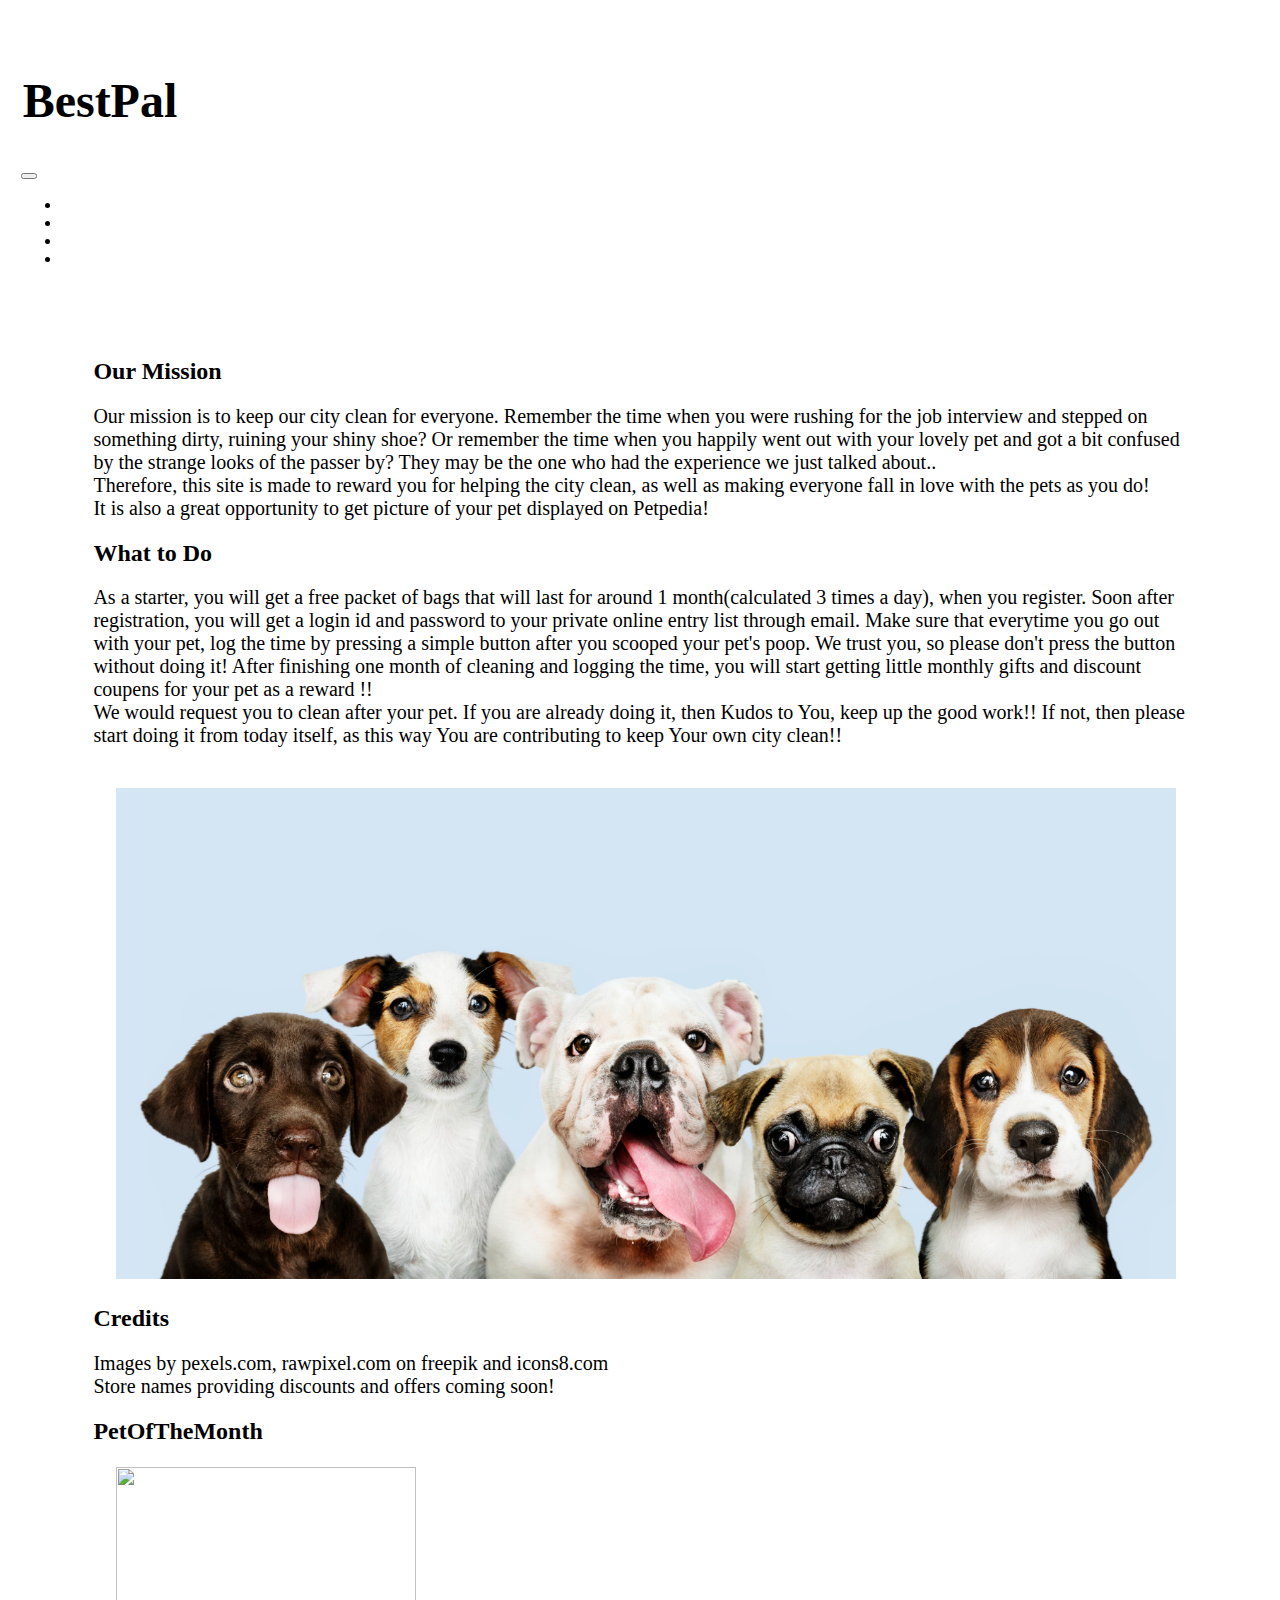
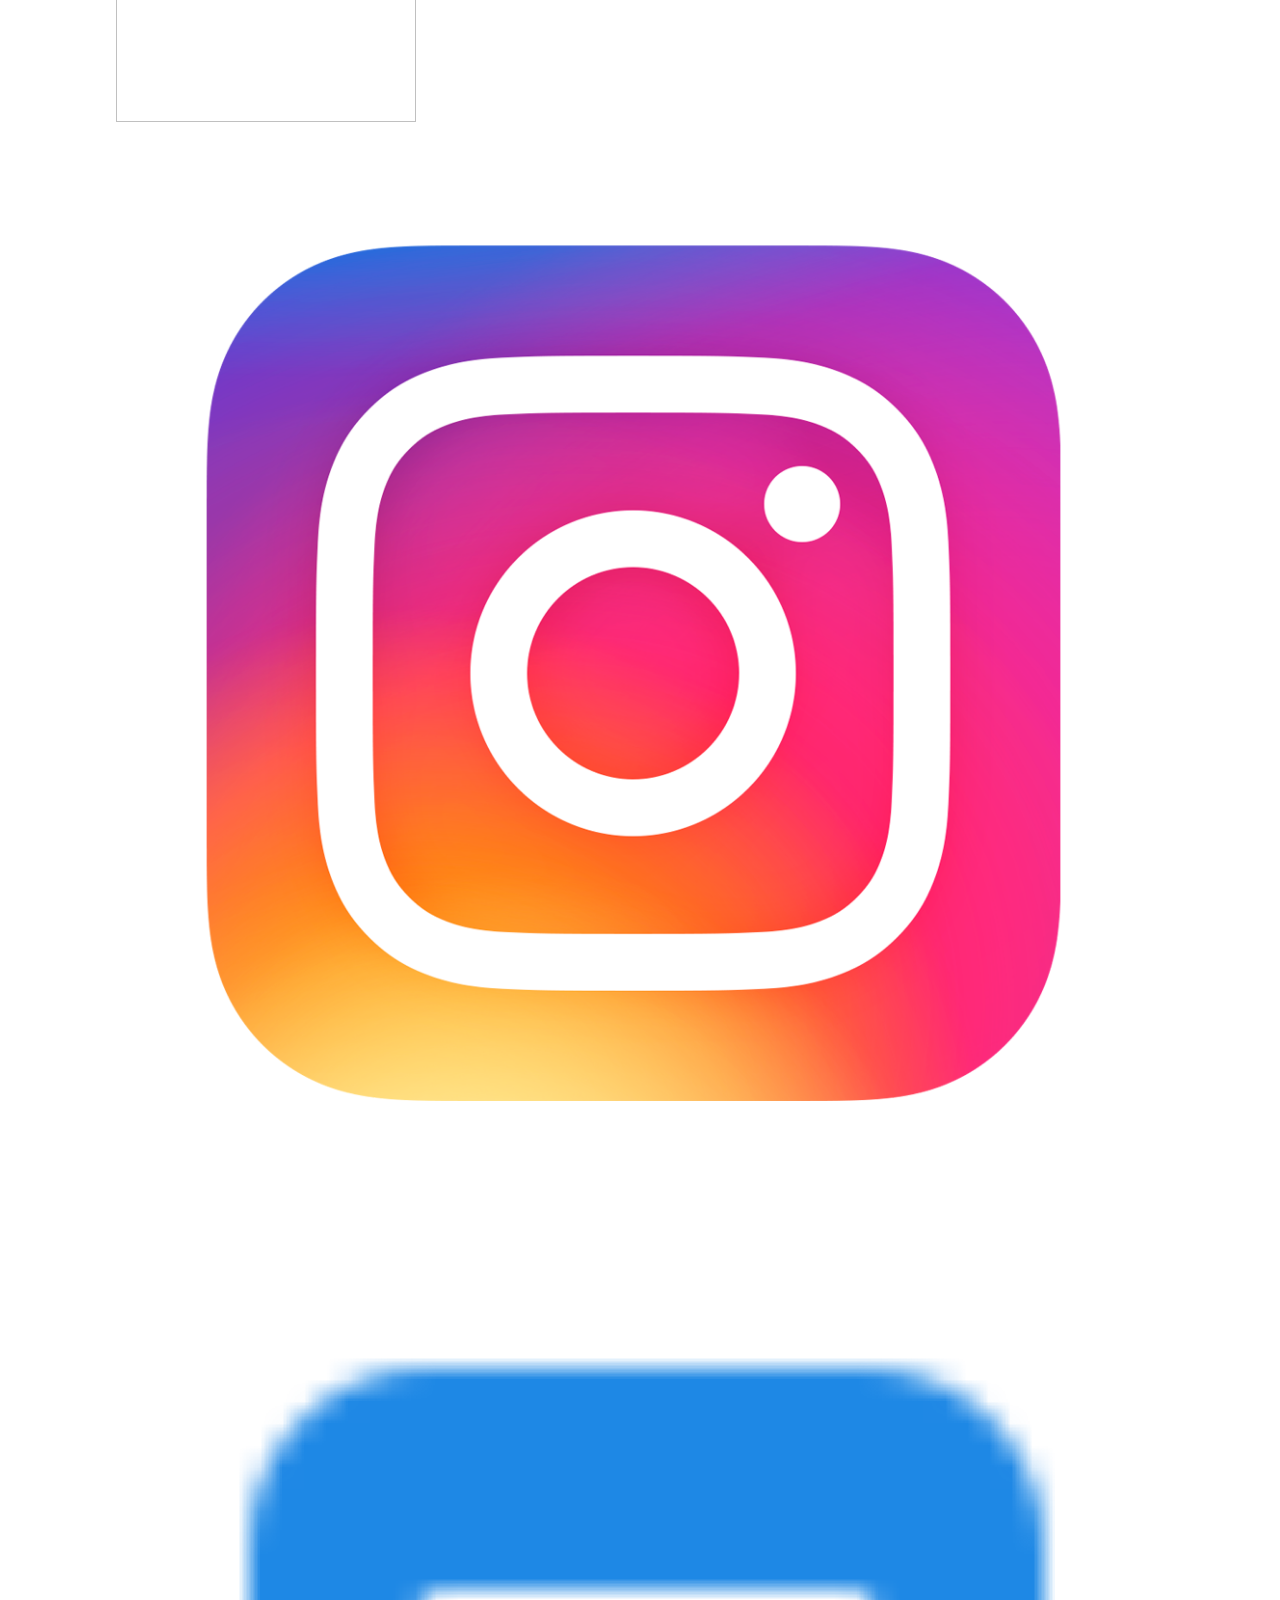
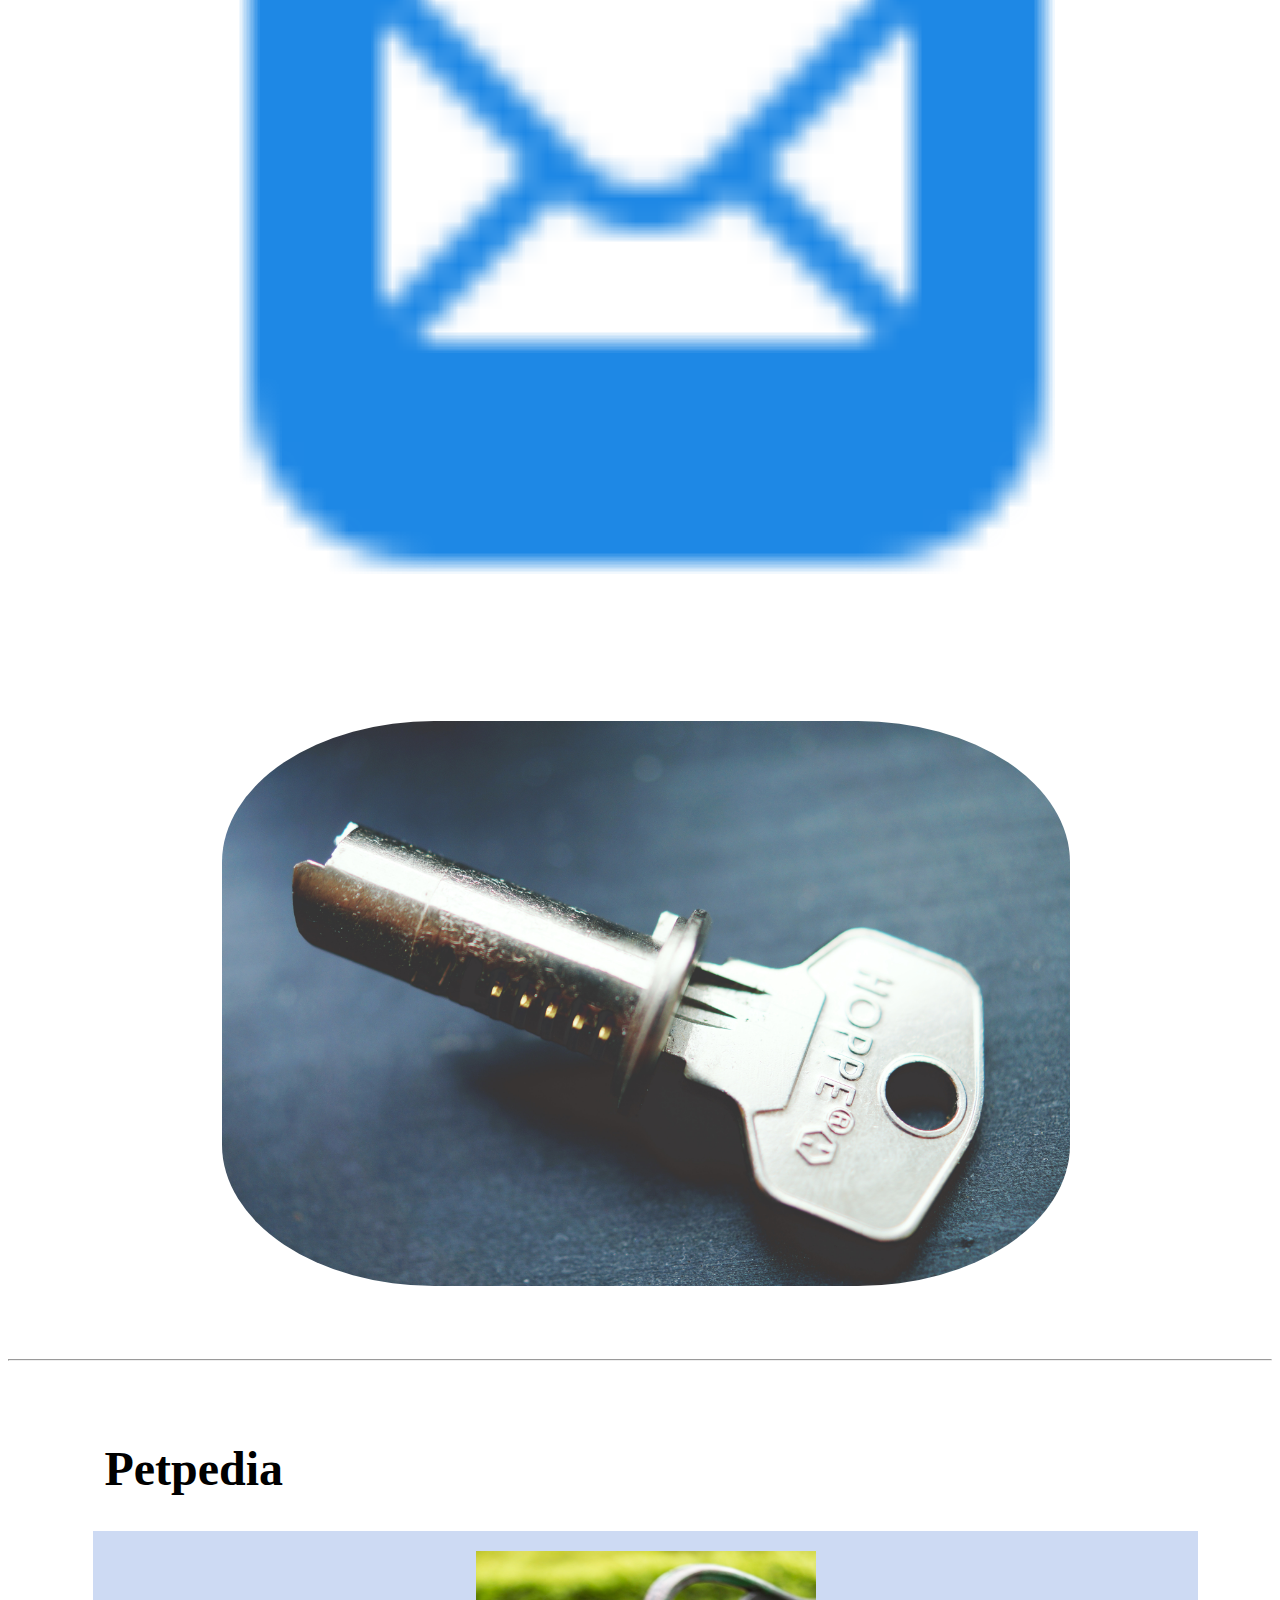
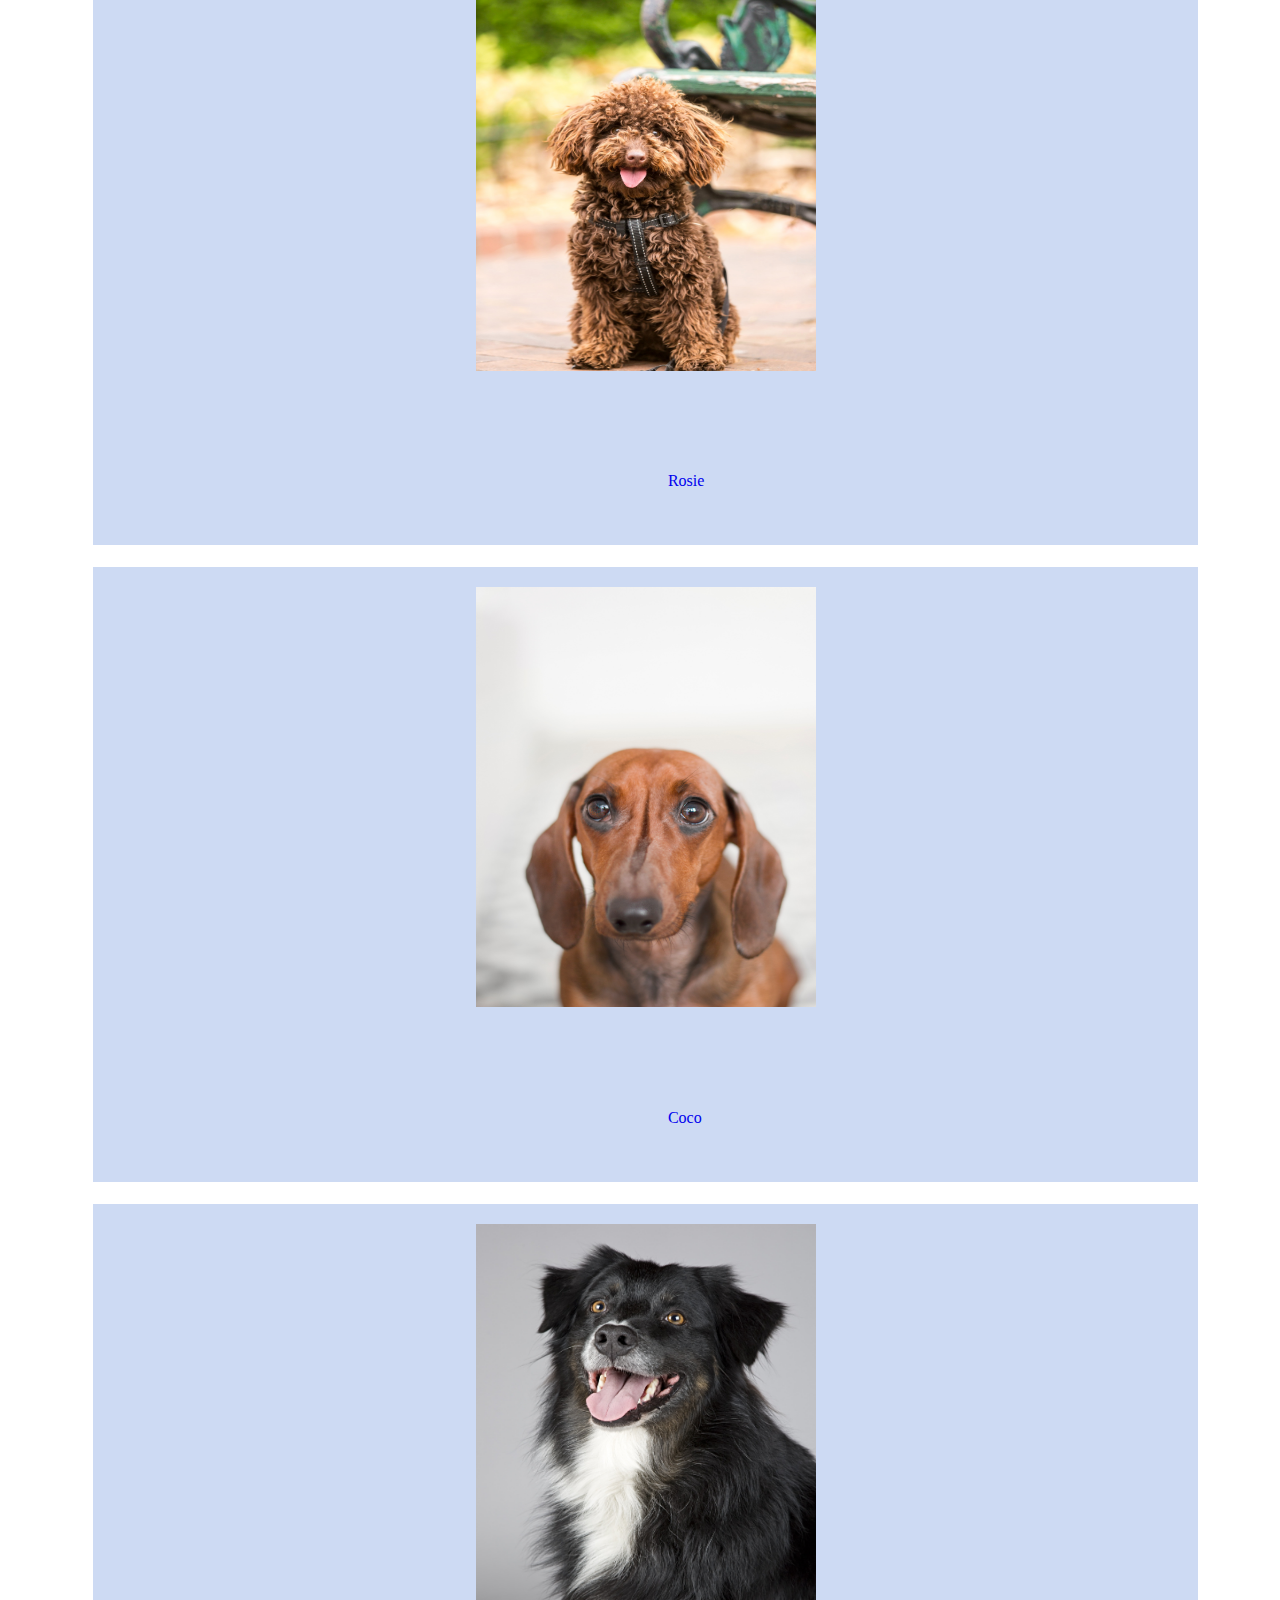
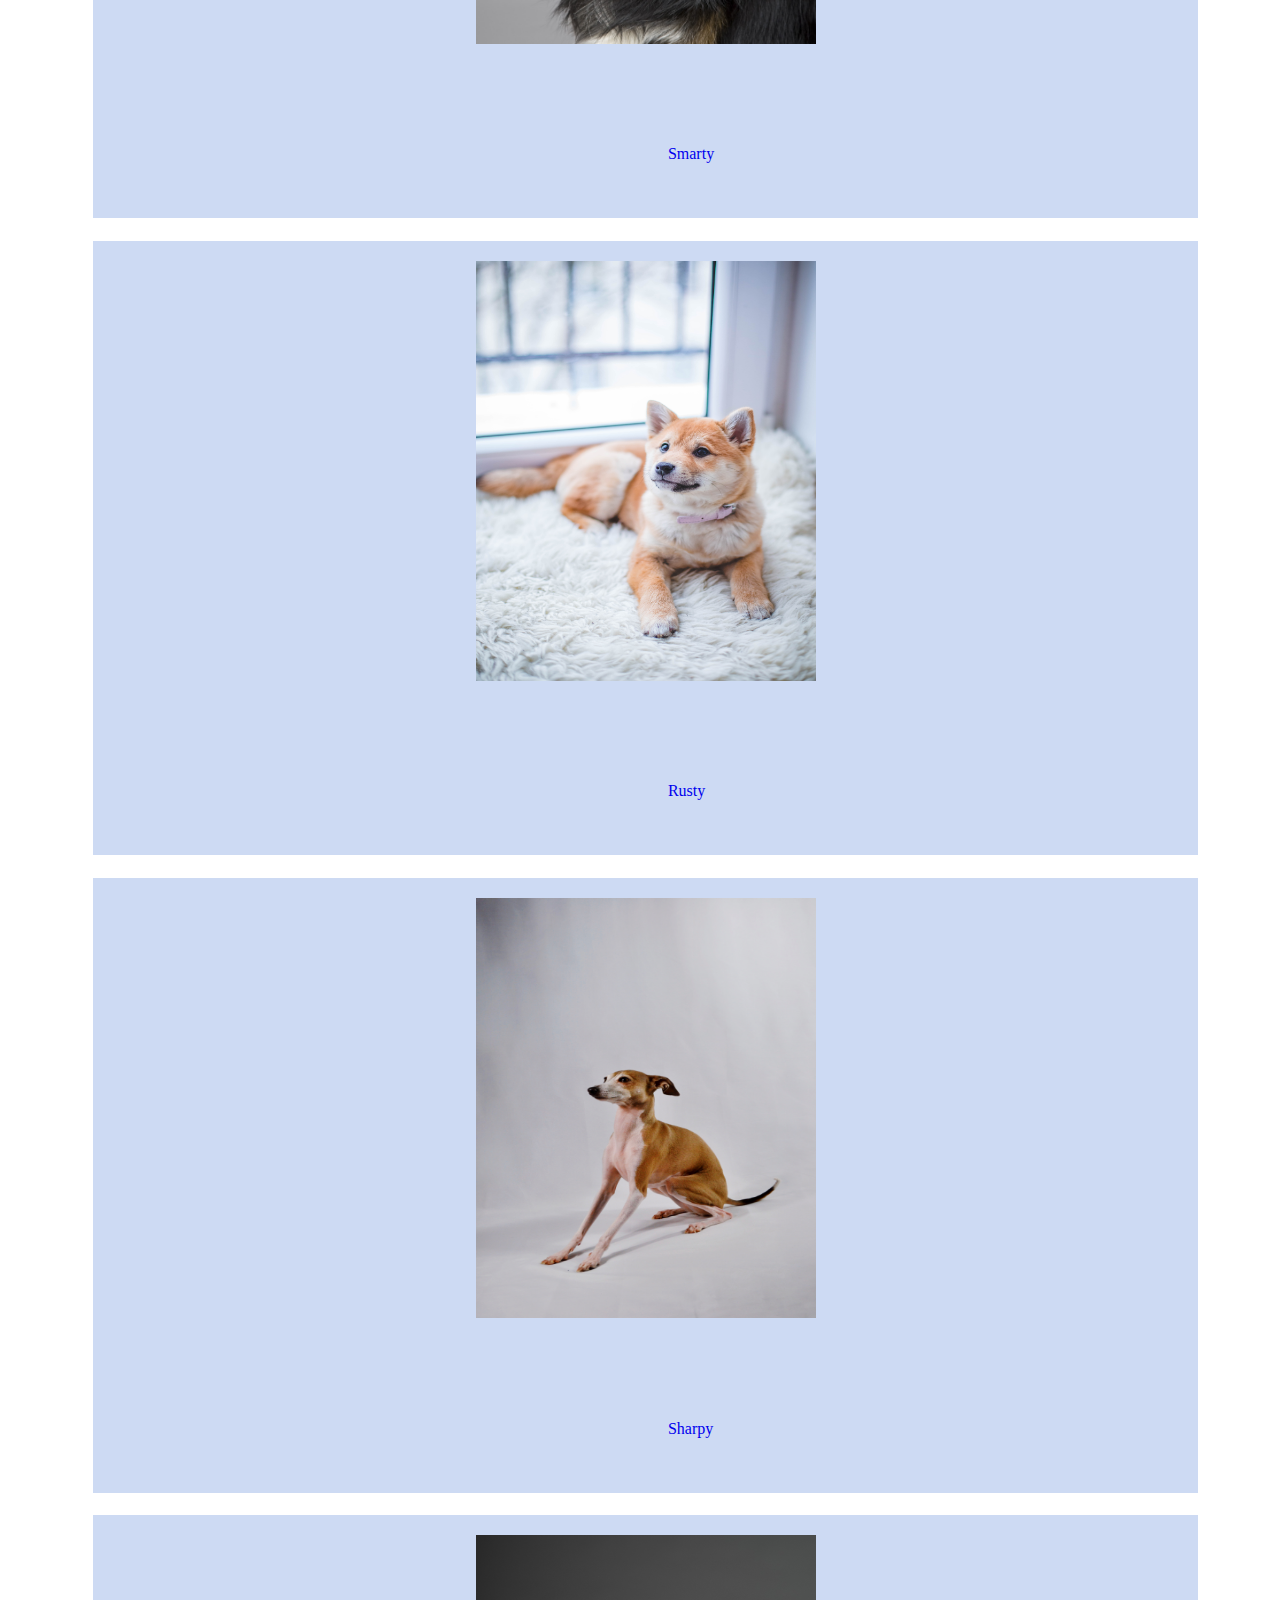
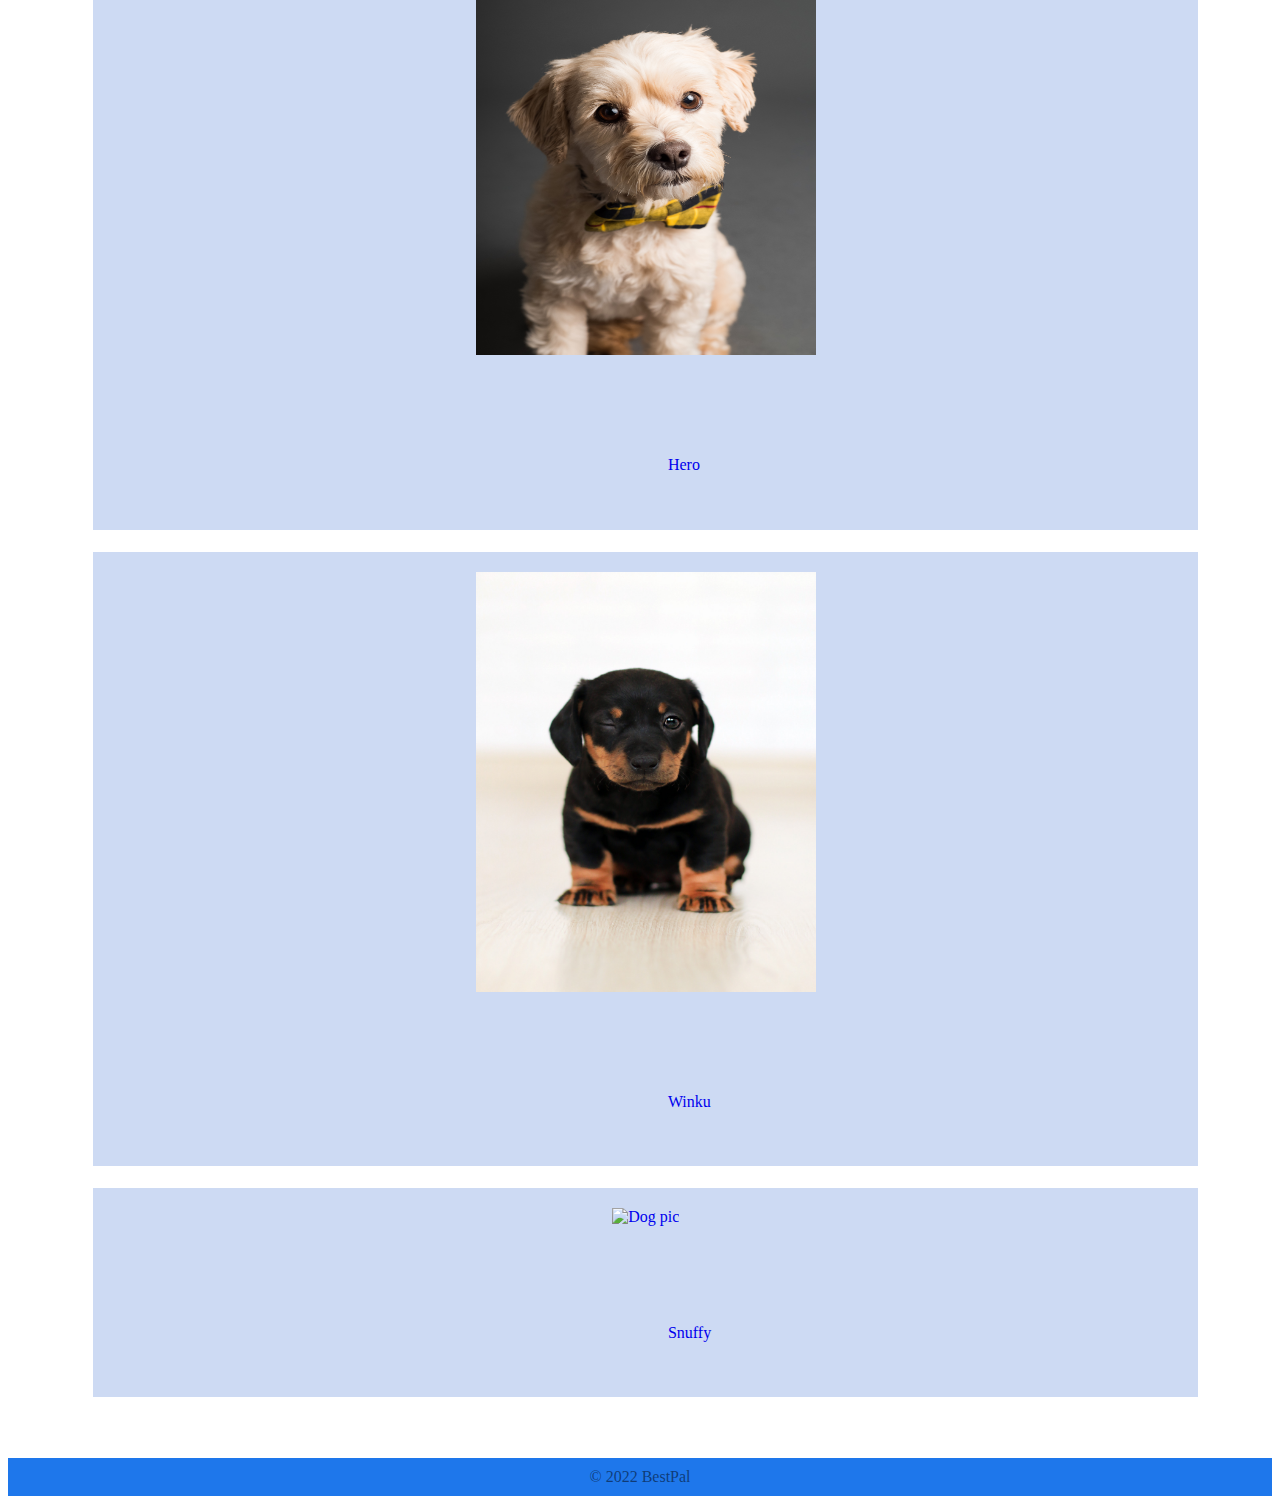
==== index.html @ 0f088286 "Change main name to index file" ====
<!DOCTYPE html>
<html lang="en" dir="ltr">
    <head>
        <meta charset="utf-8">
        <meta name="viewport" content="width=device-width, initial-scale=1.0">
        <title>BestPal</title>
         <!-- Google Fonts -->
         <link href="https://fonts.googleapis.com/css2?family=Montserrat&family=Ubuntu+Mono:wght@700&display=swap" rel="stylesheet">
        
         <!-- CSS Stylesheets -->
         <link rel="stylesheet" href="css/styles.css">
         <link href="https://cdn.jsdelivr.net/npm/bootstrap@5.2.0/dist/css/bootstrap.min.css" rel="stylesheet" integrity="sha384-gH2yIJqKdNHPEq0n4Mqa/HGKIhSkIHeL5AyhkYV8i59U5AR6csBvApHHNl/vI1Bx" crossorigin="anonymous">
         <link rel="preconnect" href="https://fonts.googleapis.com">
         <link rel="preconnect" href="https://fonts.gstatic.com" crossorigin>
 
         <!-- Font Awesome -->
         <script src="https://kit.fontawesome.com/6b90e91bb6.js" crossorigin="anonymous"></script>
         
         <!-- Bootstrap scripts(Preloaded)-->
         <script src="https://cdn.jsdelivr.net/npm/bootstrap@5.2.0/dist/js/bootstrap.bundle.min.js" integrity="sha384-A3rJD856KowSb7dwlZdYEkO39Gagi7vIsF0jrRAoQmDKKtQBHUuLZ9AsSv4jD4Xa" crossorigin="anonymous"></script>
    </head>
    <body>
        <!-- This is navbar -->
        <div class="navbar navbar-expand-lg bg-primary navbar-dark navbar">
            <a class='navbar-brand leftStyle href=""'><h1>BestPal</h1></a>
            
            <button class="navbar-toggler" type="button" data-bs-toggle="collapse" data-bs-target="#navbarToggler" aria-controls="navbarToggler" aria-expanded="false" aria-label="Toggle navigation">
               <span class="navbar-toggler-icon"></span>
             </button>

             <div class="collapse navbar-collapse" id="navbarToggler">
               <ul class="navbar-nav ms-auto">
               <li class="nav-item">
                 <a class="nav-link" href="#AboutUs">About Us
                 </a>
               </li>
               <li class="nav-item ">
                 <a class="nav-link" href="register.html" target="_blank">Register</a>
               </li>
               <li class="nav-item ">
                 <a class="nav-link" href="login.html" target="_blank">LogIn</a>
               </li>
               <li class="nav-item ">
                 <a class="nav-link" href="#Petpedia">Petpedia</a>
               </li>
              </ul>
             </div>    
         </div>
         
    <!-- This is About Us/Our Mission page -->
     <div class="container-fluid" id="AboutUs">
         <div class="row leftStyle">
             
             <div class="col-6 container shadow py-2">
                 <div><h2>Our Mission</h2>
             <p>
                     Our mission is to keep our city clean for everyone. Remember the time when you were rushing 
                     for the job interview and stepped on something dirty, 
                     ruining your shiny shoe? Or remember the time when you happily went out with your lovely pet and got a 
                     bit confused by the strange looks of the passer by? They may be the one who had the experience we just talked about..
                     <br>
                     Therefore, this site is made to reward you for helping the city clean, as well as making everyone fall in 
                     love with the pets as you do!
                     <br>
                     It is also a great opportunity to get picture of your pet displayed on Petpedia!
                    </p> 
                 </div>
                 <div>
                
                     <h2>What to Do</h2>
                         <p>
                             As a starter, you will get a free packet of bags that will last for around 1 month(calculated 3 times a day),
                          when you register. 
                         Soon after registration, you will get a login id and password to your private online entry list through email. Make sure that everytime you go out with your pet,
                           log the time by pressing a simple button after you scooped your pet's poop. We trust you, so please don't press 
                           the button without doing it!
                         After finishing one month of cleaning and logging the time, you will start getting 
                         little monthly gifts and discount coupens for your pet as a reward !! 
                         <br>
                         We would request you to clean after your pet. If you are already doing it, then Kudos to You, keep up the good work!!  If not, 
                         then please start doing it from today itself, as this way You are contributing to keep Your own city clean!!
                 
                         </p>
             </div>  
                 
                 <a class="nav-link" href="register.html" target="_blank"><div class="d-grid gap-2 col-6 mx-auto btn btn-primary">REGISTER</div></a>
             </div>
         
             <div class="col-5">
                 <div class="row"><img src="images/mainPic.jpg" style="width:100%; height:100%; " alt="Dogs pic"/></div>
                <h2>Credits</h2>
                <p>Images by pexels.com, rawpixel.com on freepik and icons8.com</p>
                <p>Store names providing discounts and offers coming soon!</p>
                <h2>PetOfTheMonth</h2>
                <div class="row"><img src="images/MonthsBestPic.jpg" style="height:255px;width:300px;"/></div>
             </div>
             
             <div class="col-1" >
                 
                 <div class="row"><a href="https://www.instagram.com/best__pal" target="_blank"><img src="images/instagram-logo.png" style="width:100%; height:100%;" alt="insta image"></a></div>
                 <div class="row"><a href="mailto:bestpalmypet@gmail.com"><img src="images/mailImage.png" style="width:100%; height:100%;" alt="mail image"></a></div>
                 <div class="row"><a href="login.html" target="_blank"><img src="images/keyPic.jpg" style="width:80%; height:100%;border-radius:25%;margin-left: 10%;" alt="key image"></a></div>
                 <!-- <img src="" alt="weather image">    -->
             </div>
             
         </div>
     </div>
 <hr>
    
     <!-- This is Petpedia page -->
     <div class="container-fluid " id="Petpedia">
         <div class="row leftStyle">
             <div><h1 class="leftStyle">Petpedia</h1></div>

             <div class="col-md-3 container shadow py-2  imageBackground ">
                <a href="login.html" target="_blank"><div class="row centered"><img src="images/DogPic2.jpg" style="width:340px; height:420px; " alt="Dog pic"/></div>
                 <div class="row name lead">Rosie</div></a>    
             </div>
         
             <div class="col-md-3 container shadow py-2 imageBackground">
                 <a href="login.html" target="_blank"><div class="row centered"><img src="images/DogPic4.jpg" style="width:340px; height:420px;" alt="Dog pic"/></div>
                 <div class="row name lead">Coco</div></a>
             </div>

             <div class="col-md-3 container shadow py-2 imageBackground">
                 <a href="login.html" target="_blank"><div class="row centered"><img src="images/DogPic10.jpg" style="width:340px; height:420px;" alt="Dog pic"/></div>
                 <div class="row name lead">Smarty</div></a>
             </div>

             <div class="col-md-3 container shadow py-2 imageBackground">
                 <a href="login.html" target="_blank"><div class="row centered"><img src="images/DogPic11.jpg" style="width:340px; height:420px;" alt="Dog pic"/></div>
                 <div class="row name lead">Rusty</div></a>
             </div>
             
         </div>
        
         <div class="row leftStyle">
             <div class="col-md-3 container shadow py-2 imageBackground">
                 <a href="login.html" target="_blank"><div class="row centered"><img src="images/DogPic9.jpg" style="width:340px; height:420px;" alt="Dog pic"/></div>
                 <div class="row name lead">Sharpy</div></a>
             </div>
         
             <div class="col-md-3 container shadow py-2 imageBackground">
                 <a href="login.html" target="_blank"><div class="row centered"><img src="images/DogPic6.jpg" style="width:340px; height:420px; " alt="Dog pic"/></div>
                 <div class="row name lead" >Hero </div></a>
             </div>

             <div class="col-md-3 container shadow py-2 imageBackground">
                 <a href="login.html" target="_blank"><div class="row centered"><img src="images/DogPic7.jpg" style="width:340px; height:420px;" alt="Dog pic"/></div>
                 <div class="row name lead">Winku</div></a>
             </div>

             <div class="col-md-3 container shadow py-2 imageBackground">
                 <a href="login.html" target="_blank"><div class="row centered"><img src="images/DogPic8.jpg" style="width:340px; height:420px;" alt="Dog pic"/></div>
                 <div class="row name lead">Snuffy</div></a>
             </div>
             
         </div>
         
     </div>
    </body>
    <footer>
            &copy; 2022 BestPal
    </footer>
    </html>
---- css/styles.css ----
h1 {
    padding: 2px;
    font-size: 3rem;
  }
  
  .box {
    max-width: 400px;
    margin: 50px auto;
    background: white;
    border-radius: 5px;
    box-shadow: 5px 5px 15px -5px rgba(0, 0, 0, 0.3);
  }
  
  .imageBackground{
    background-color: rgb(205, 218, 243);
  }
  
  #heading {
    background-color:  #1e77eb;
    text-align: center;
  }
  
  #title{
    background-color: cornflowerblue;
  }
  .container-fluid{
    padding:3% 4%;
  }
  .navbar{
  padding:1%;
  }
  
  .leftStyle{
    padding-left:1%;
  }
  .centered{
    padding-left:50%;
  }
  .petPedia{
   
    color: #F1F1F1;
  }
  .nav-link{
    color:#fff;
  }
  .name{
   padding: 5% 50%;
  }
  
  .row{
    margin:2%;
  }
  .footer{
    padding:1% 50%;
  }
  
  .item {
    min-height: 70px;
    display: flex;
    align-items: center;
    border-bottom: 1px solid #1e77eb;
  }
  
  .item:last-child {
    border-bottom: 0;
  }
  
  input:checked+p {
    text-decoration: line-through;
    text-decoration-color:   #1e77eb;
  }
  
  input[type="checkbox"] {
    margin: 20px;
  }
  
  p {
    margin: 0;
    padding: 0px;
    font-size: 20px;
    font-weight: 200;
    color:#000;
  }
  
  a:link{
    text-decoration: none;
  }
  
  form {
    text-align: left;
    margin-left: 20px;
  }
  
  
   b1{
    min-height: 50px;
    width: 50px;
    border-radius: 50%;
    border-color: transparent;
    background-color:  #1e77eb;
    color: #fff;
    font-size: 30px;
    padding-bottom: 6px;
    border-width: 0;
  }
  
  
  
   input[type="text"] {
    text-align: center;
    font-size: 20px;
    font-weight: 100;
    
  } 
  
  
  
  input[type="time"] {
    text-align: center;
    height: 60px;
    top: 10px;
    border: none;
    background: transparent;
    font-size: 20px;
    font-weight: 200;
    width: 313px;
    padding:2px;
  } */
  
  input[type="time"]:focus {
    outline: none;
    padding:2px;
    box-shadow: inset 0 -3px 0 0   #1e77eb;
  }
  
  ::placeholder {
    color: grey;
    opacity: 1;
  }
  
  footer {
    background-color:   #1e77eb;
    color: rgba(0, 0, 0, 0.5);
    text-align: center;
    padding:10px;
  }
  
  .centered {
    padding: 20px;
    text-align: center;
  }
  
  .secret-text {
  text-align: center;
  font-size: 2rem;
  color: #fff;
  background-color: #000;
  }
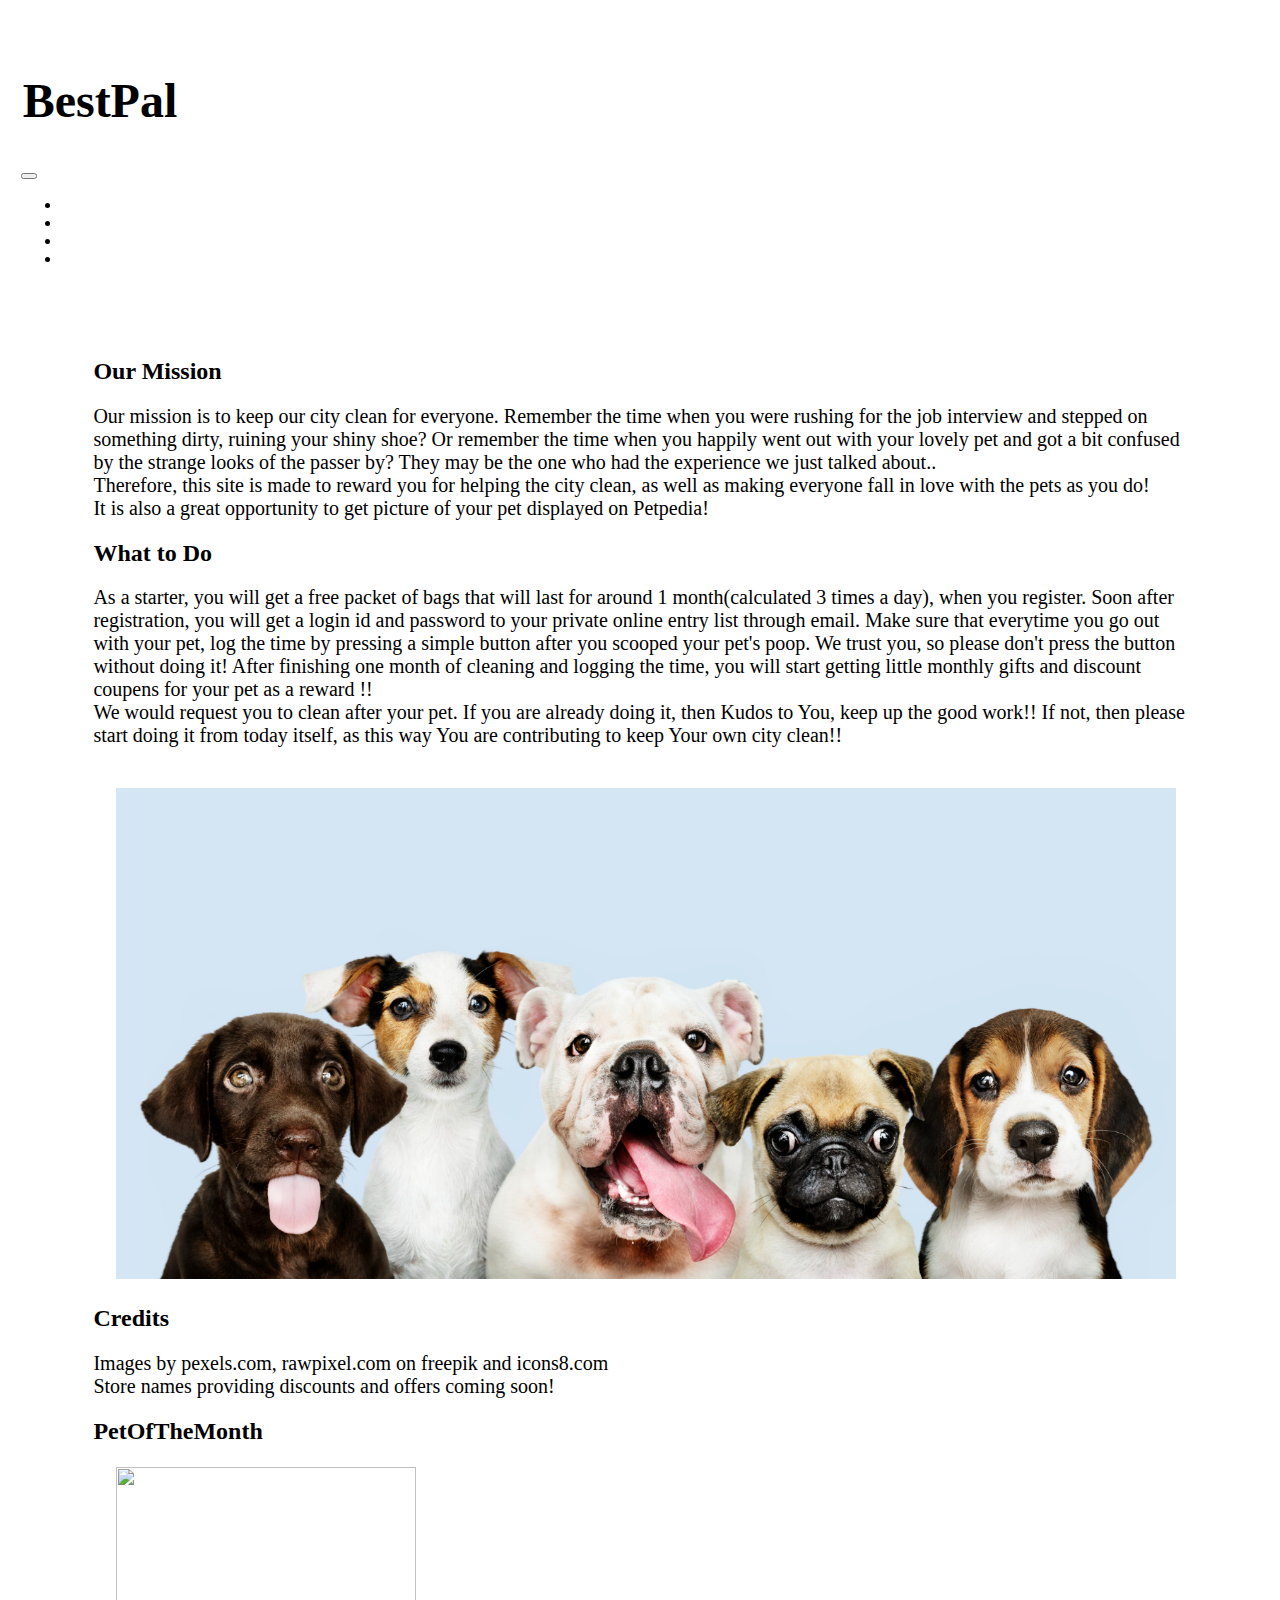
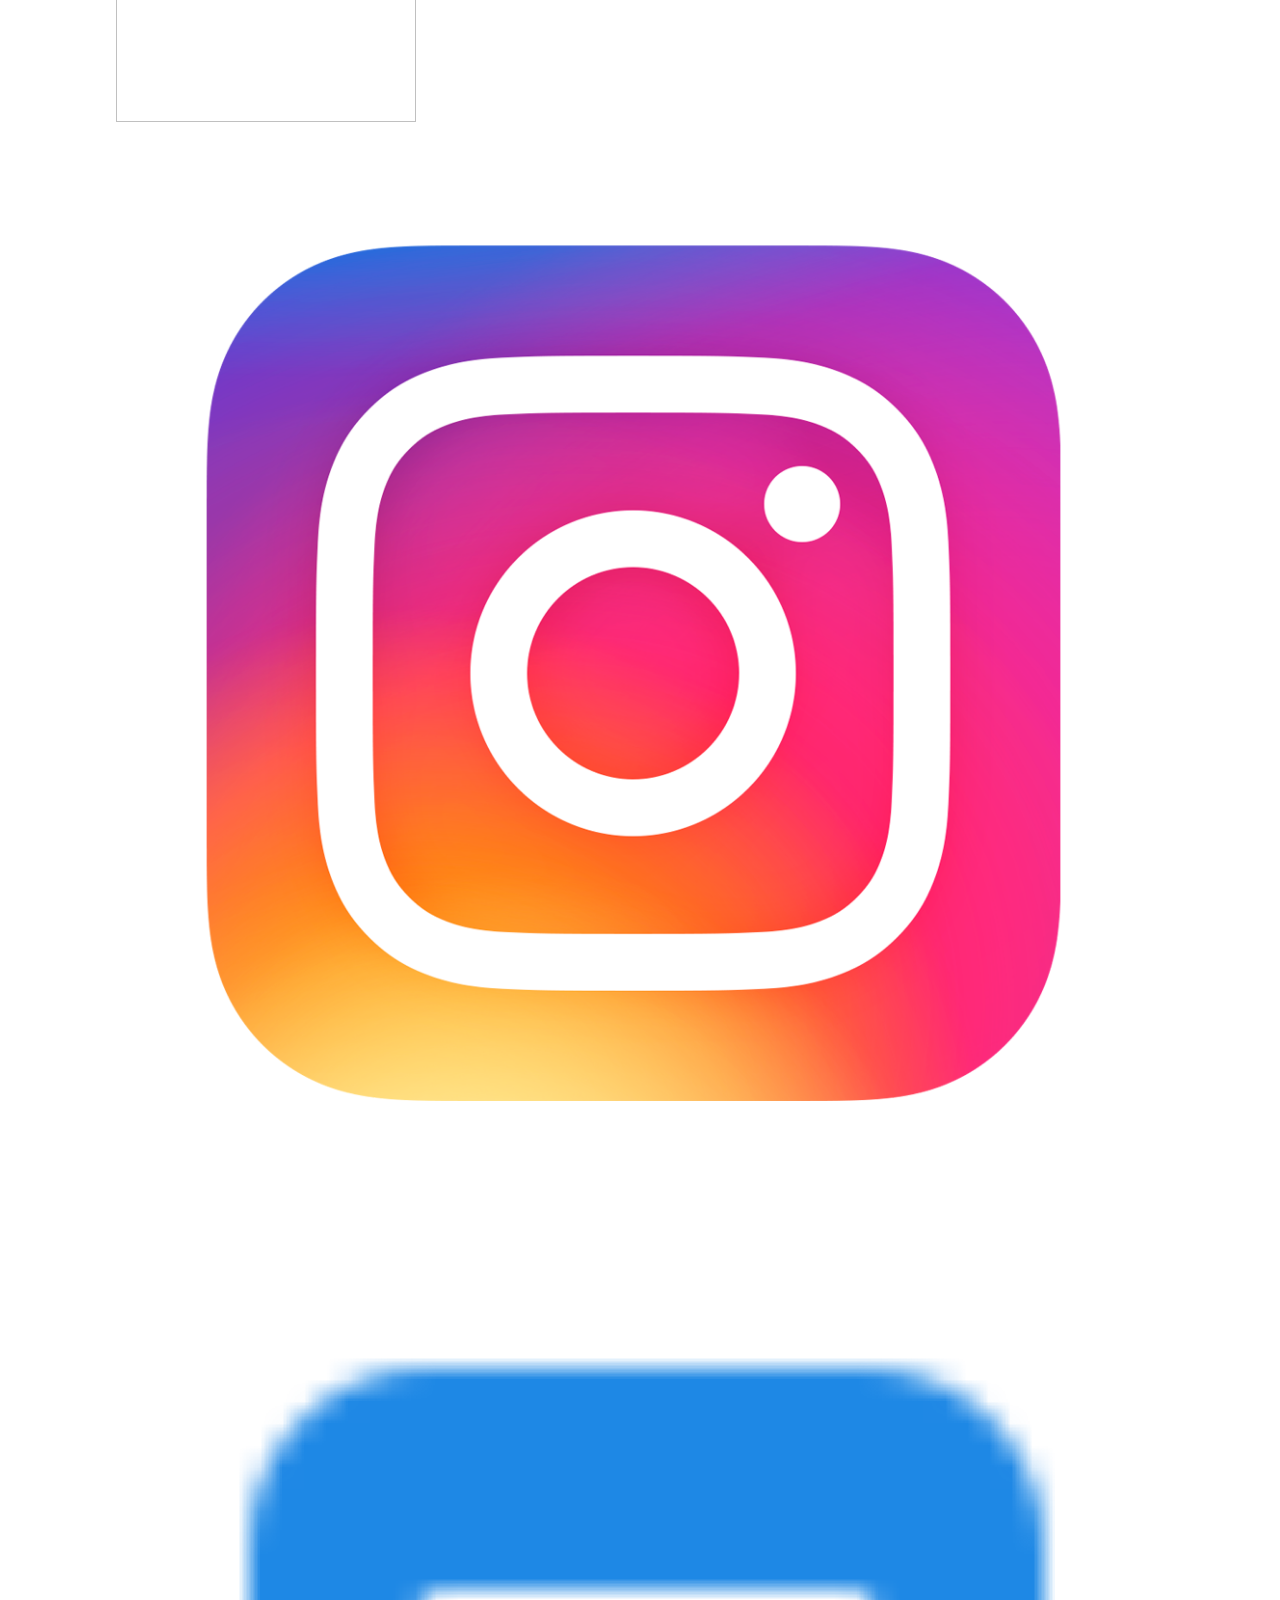
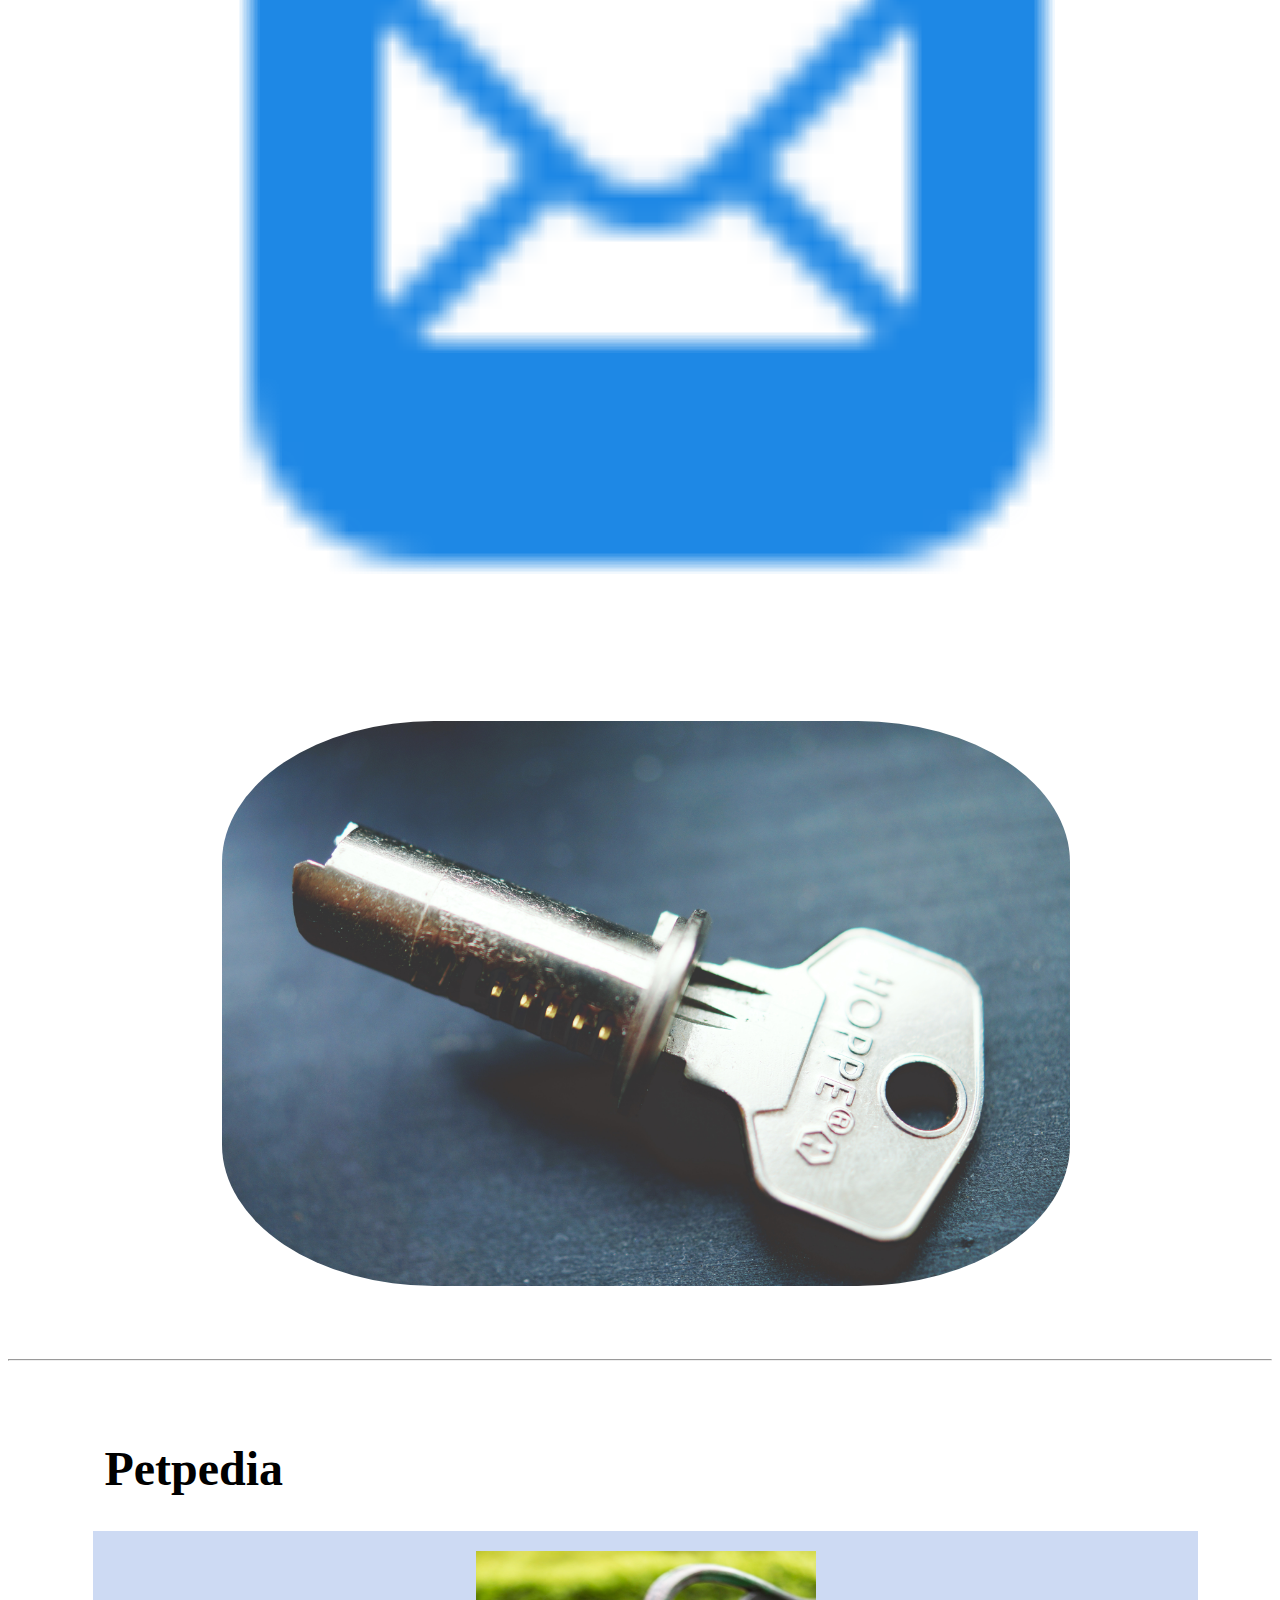
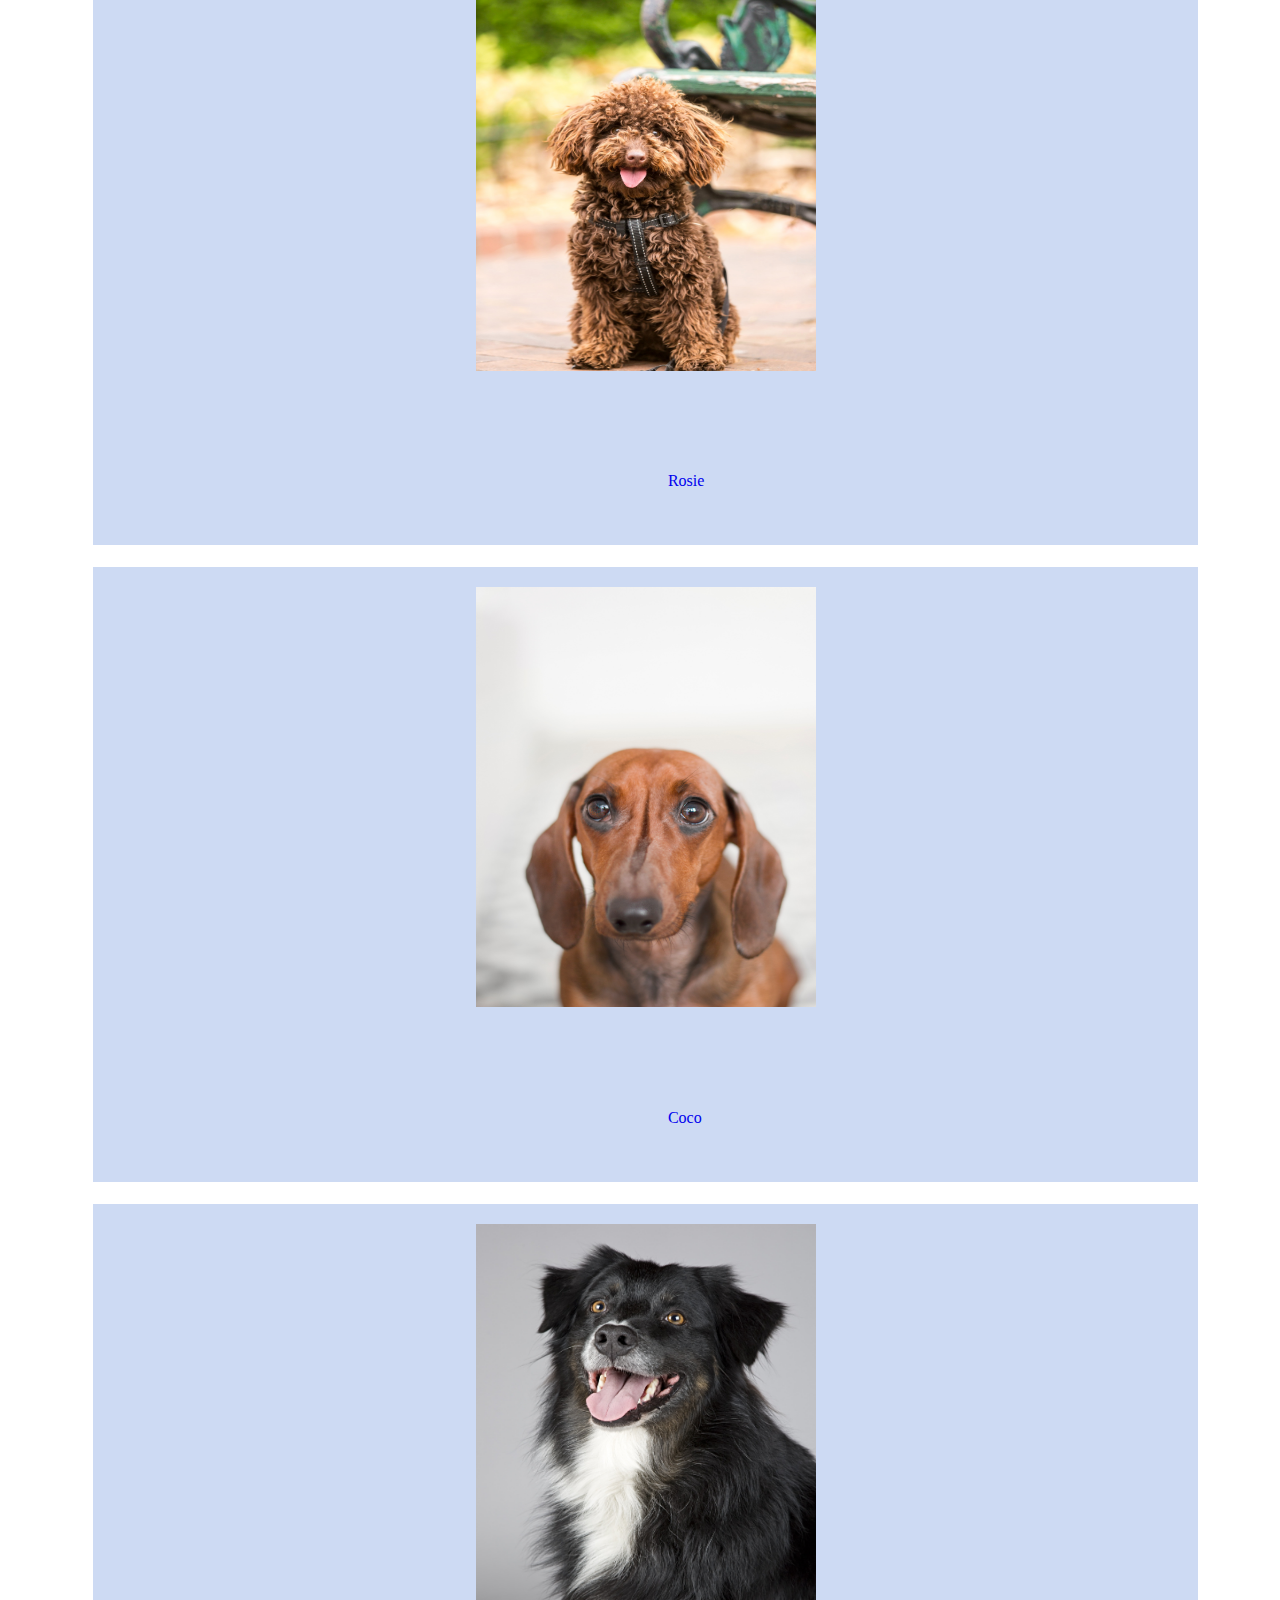
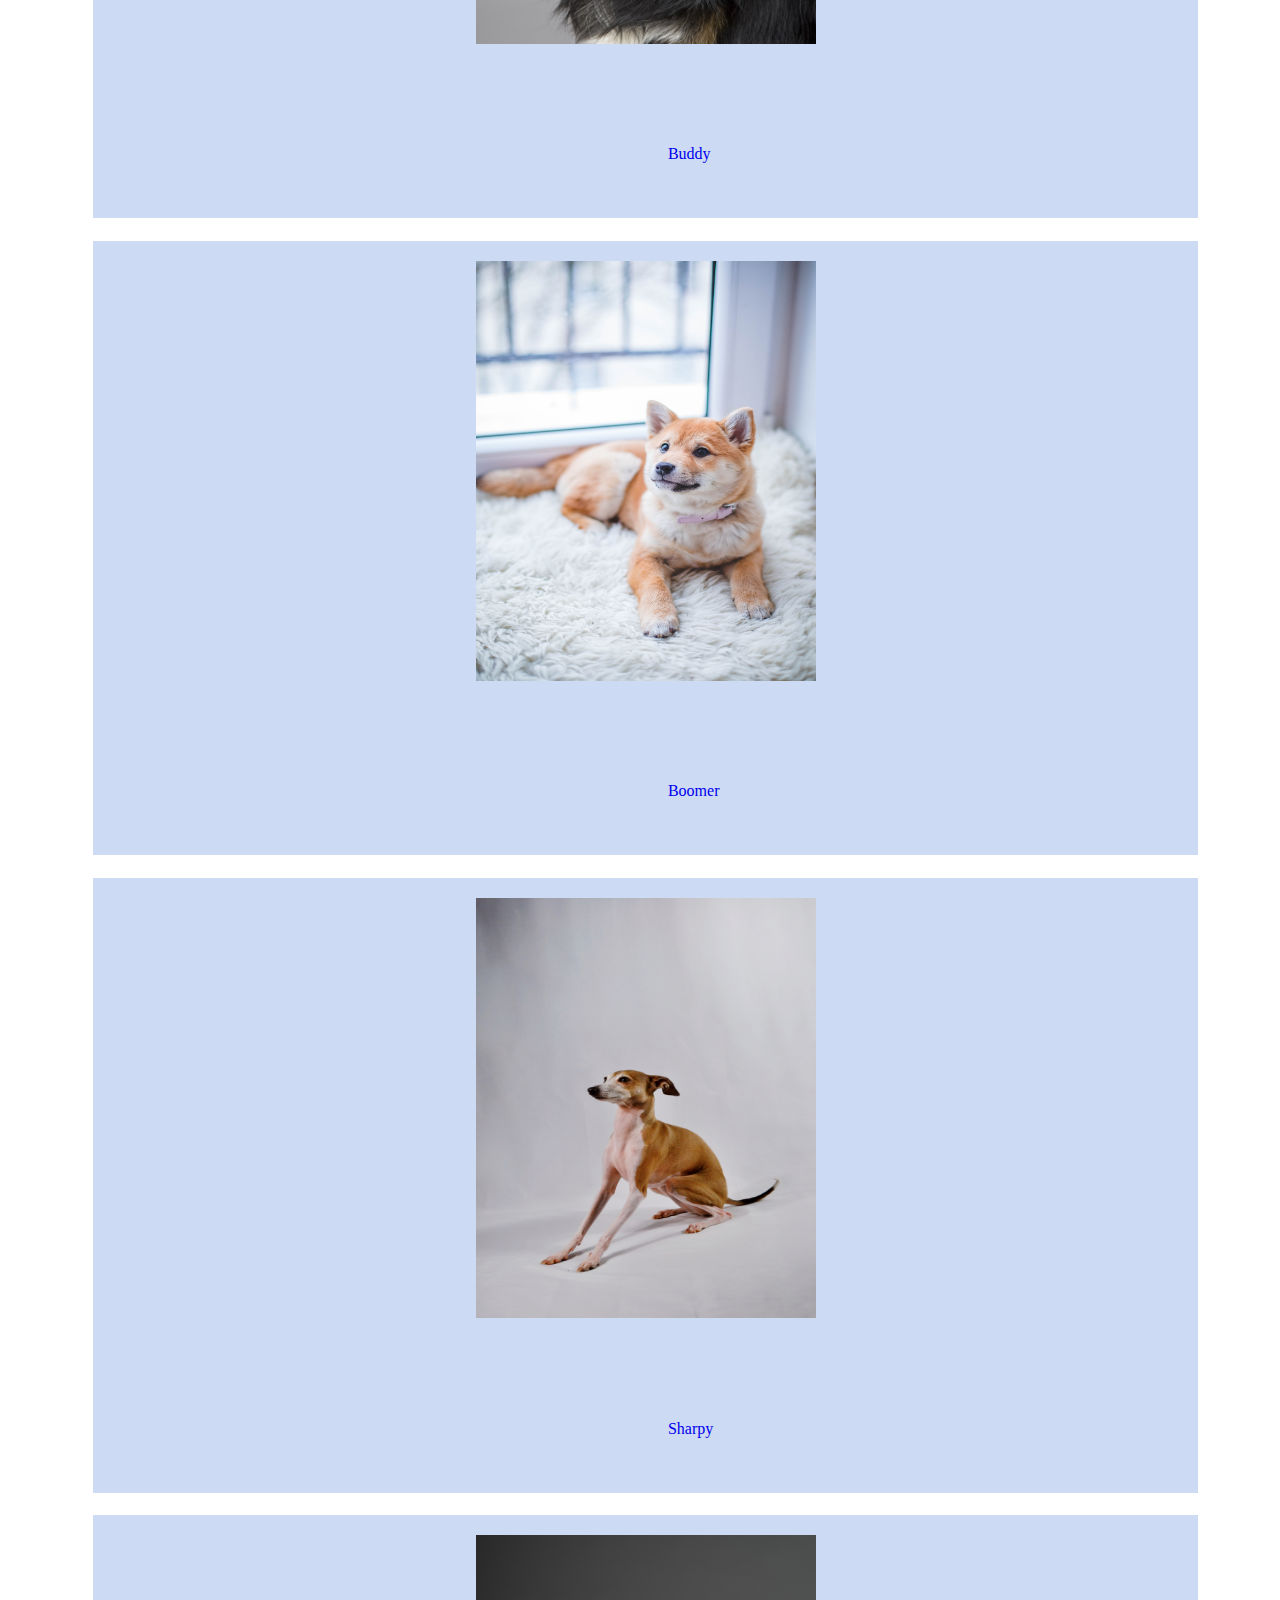
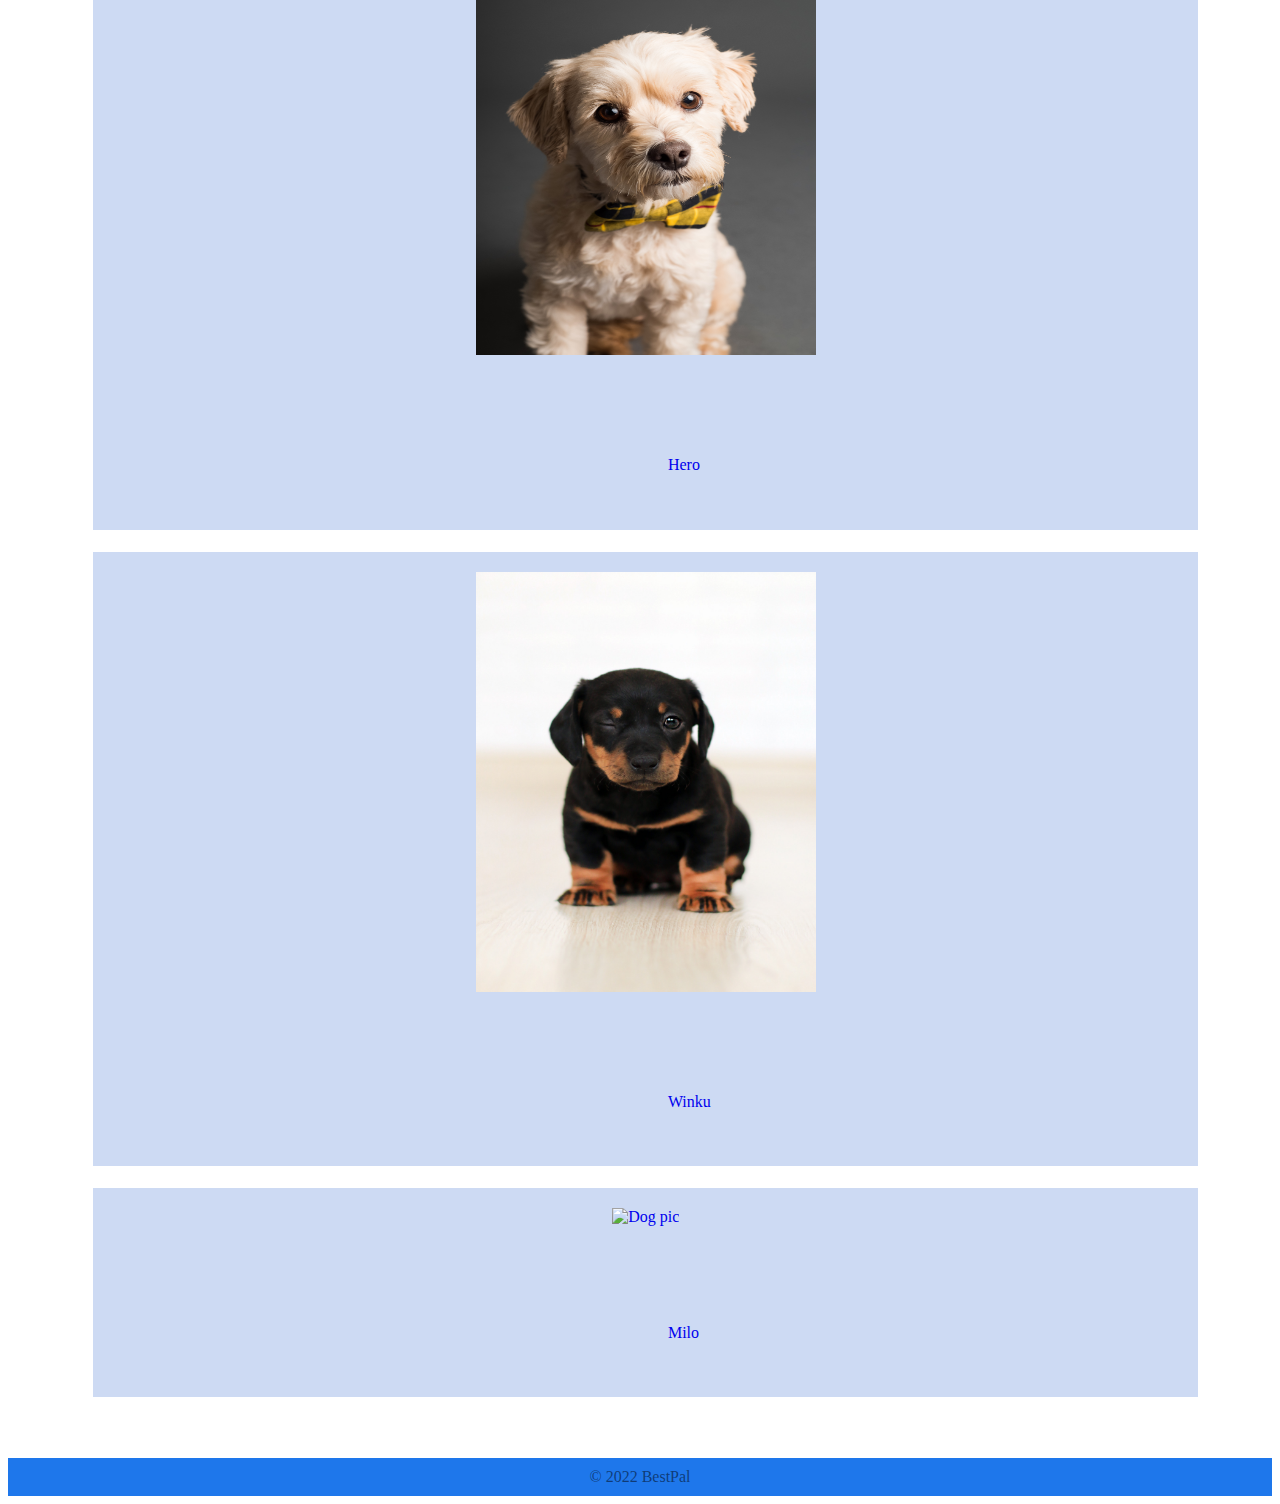
==== commit 2bc4f364: "change minor and include loginfail page" ====
--- a/index.html
+++ b/index.html
@@ -38,7 +38,7 @@
                  <a class="nav-link" href="register.html" target="_blank">Register</a>
                </li>
                <li class="nav-item ">
-                 <a class="nav-link" href="login.html" target="_blank">LogIn</a>
+                 <a class="nav-link" href="login.html" target="_blank">Login</a>
                </li>
                <li class="nav-item ">
                  <a class="nav-link" href="#Petpedia">Petpedia</a>
@@ -124,12 +124,12 @@
 
              <div class="col-md-3 container shadow py-2 imageBackground">
                  <a href="login.html" target="_blank"><div class="row centered"><img src="images/DogPic10.jpg" style="width:340px; height:420px;" alt="Dog pic"/></div>
-                 <div class="row name lead">Smarty</div></a>
+                 <div class="row name lead">Buddy</div></a>
              </div>
 
              <div class="col-md-3 container shadow py-2 imageBackground">
                  <a href="login.html" target="_blank"><div class="row centered"><img src="images/DogPic11.jpg" style="width:340px; height:420px;" alt="Dog pic"/></div>
-                 <div class="row name lead">Rusty</div></a>
+                 <div class="row name lead">Boomer</div></a>
              </div>
              
          </div>
@@ -152,7 +152,7 @@
 
              <div class="col-md-3 container shadow py-2 imageBackground">
                  <a href="login.html" target="_blank"><div class="row centered"><img src="images/DogPic8.jpg" style="width:340px; height:420px;" alt="Dog pic"/></div>
-                 <div class="row name lead">Snuffy</div></a>
+                 <div class="row name lead">Milo</div></a>
              </div>
              
          </div>
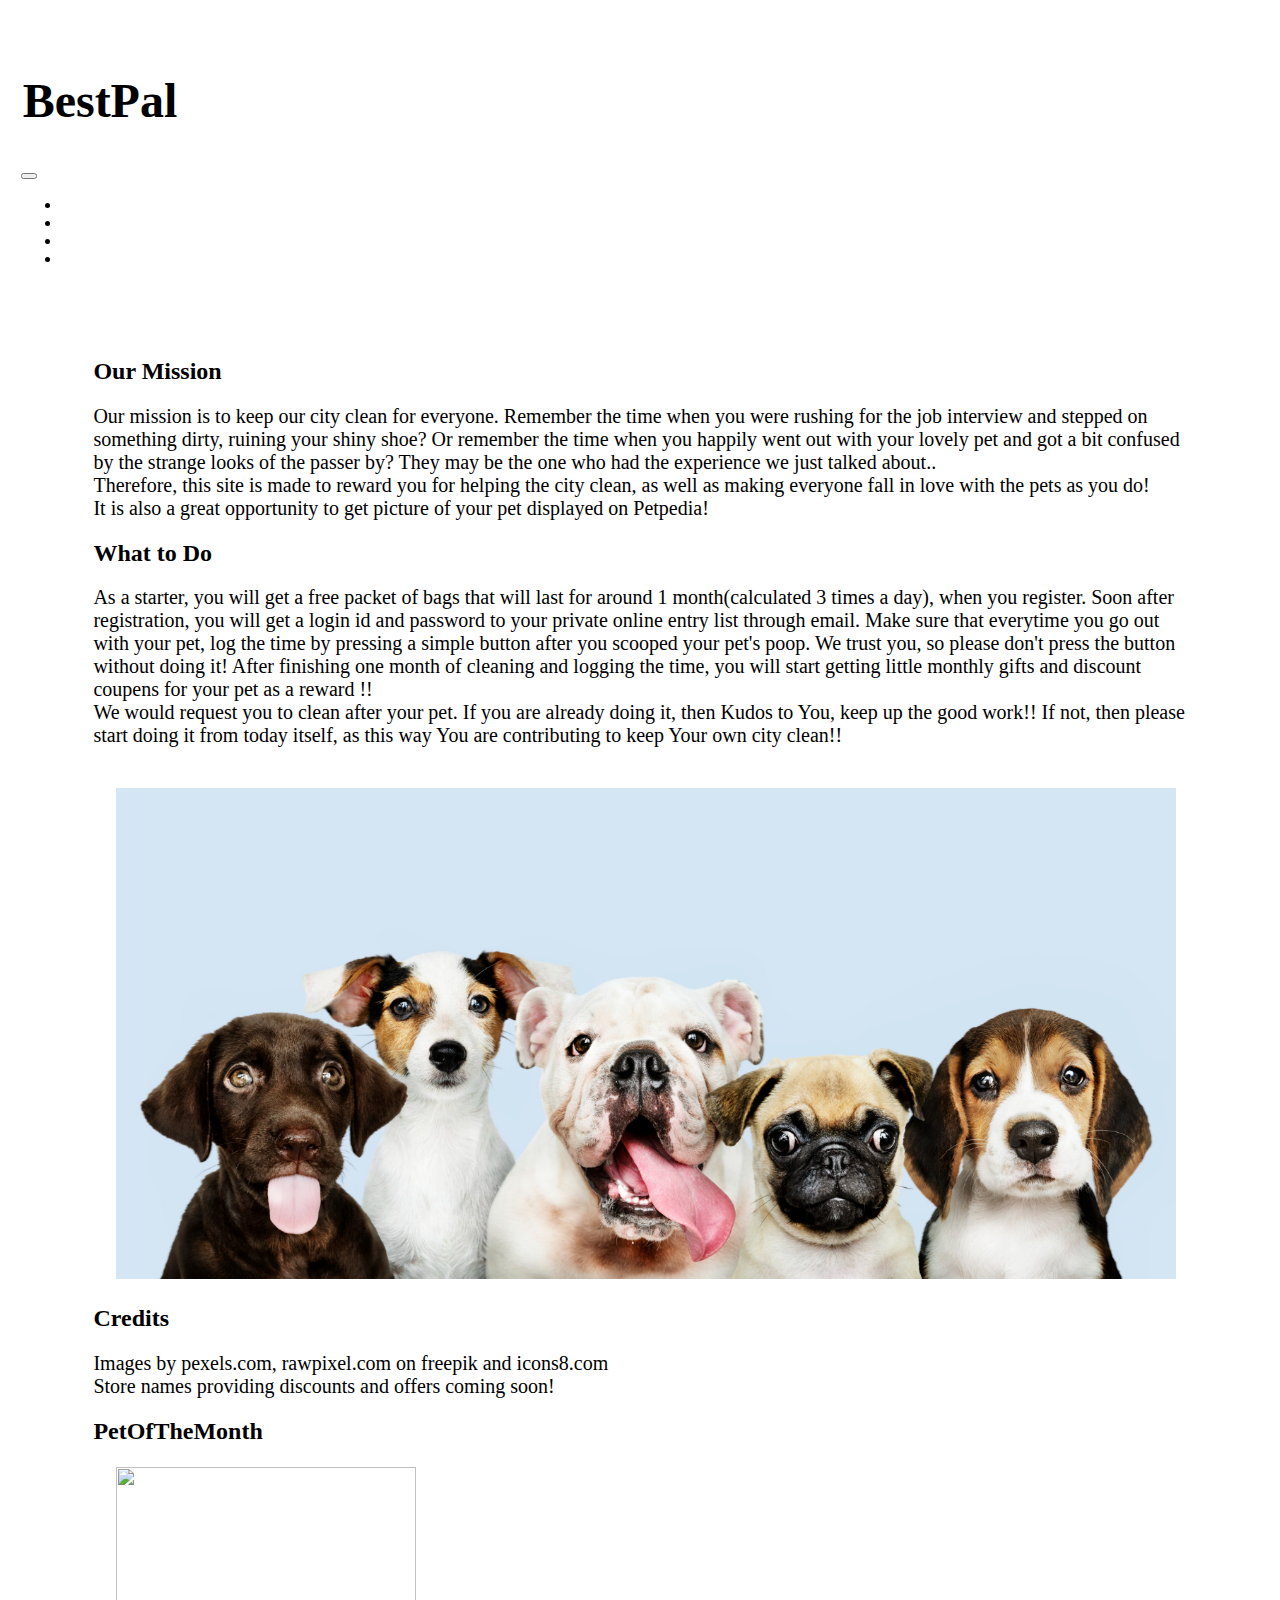
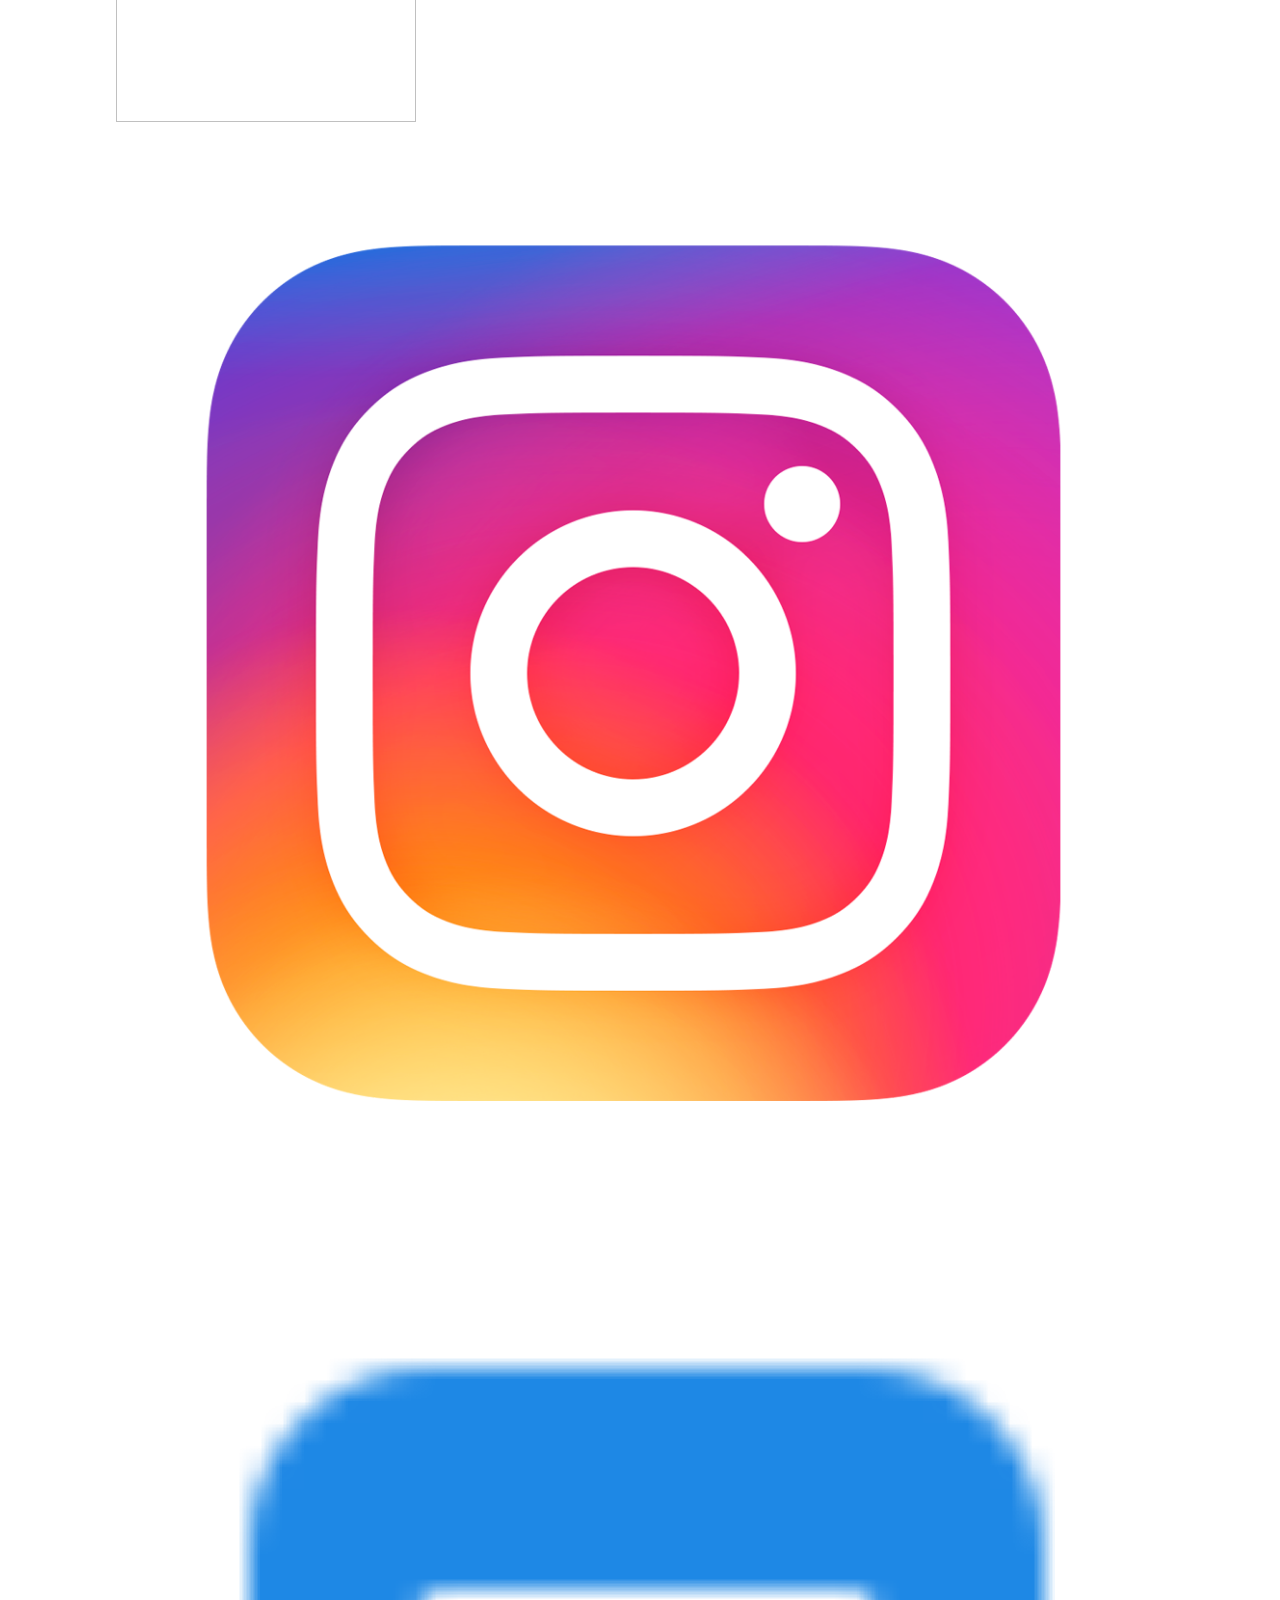
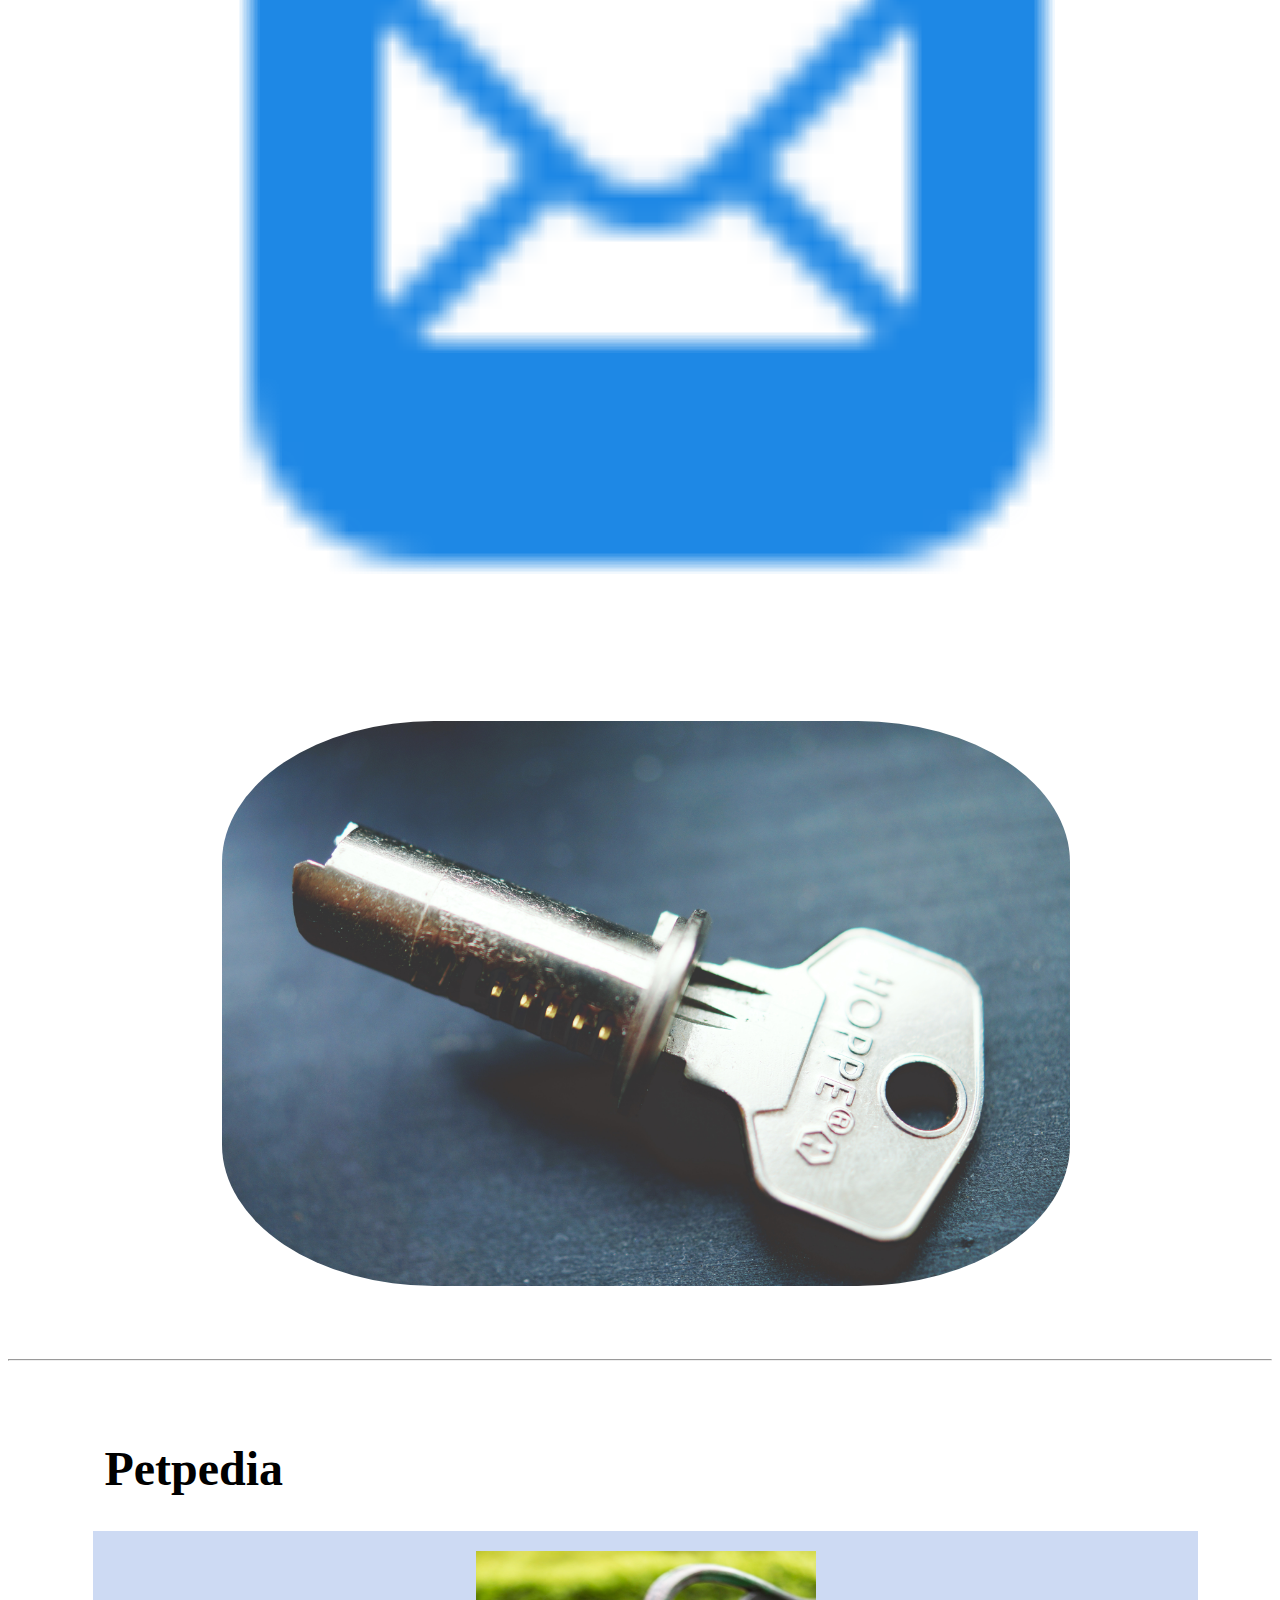
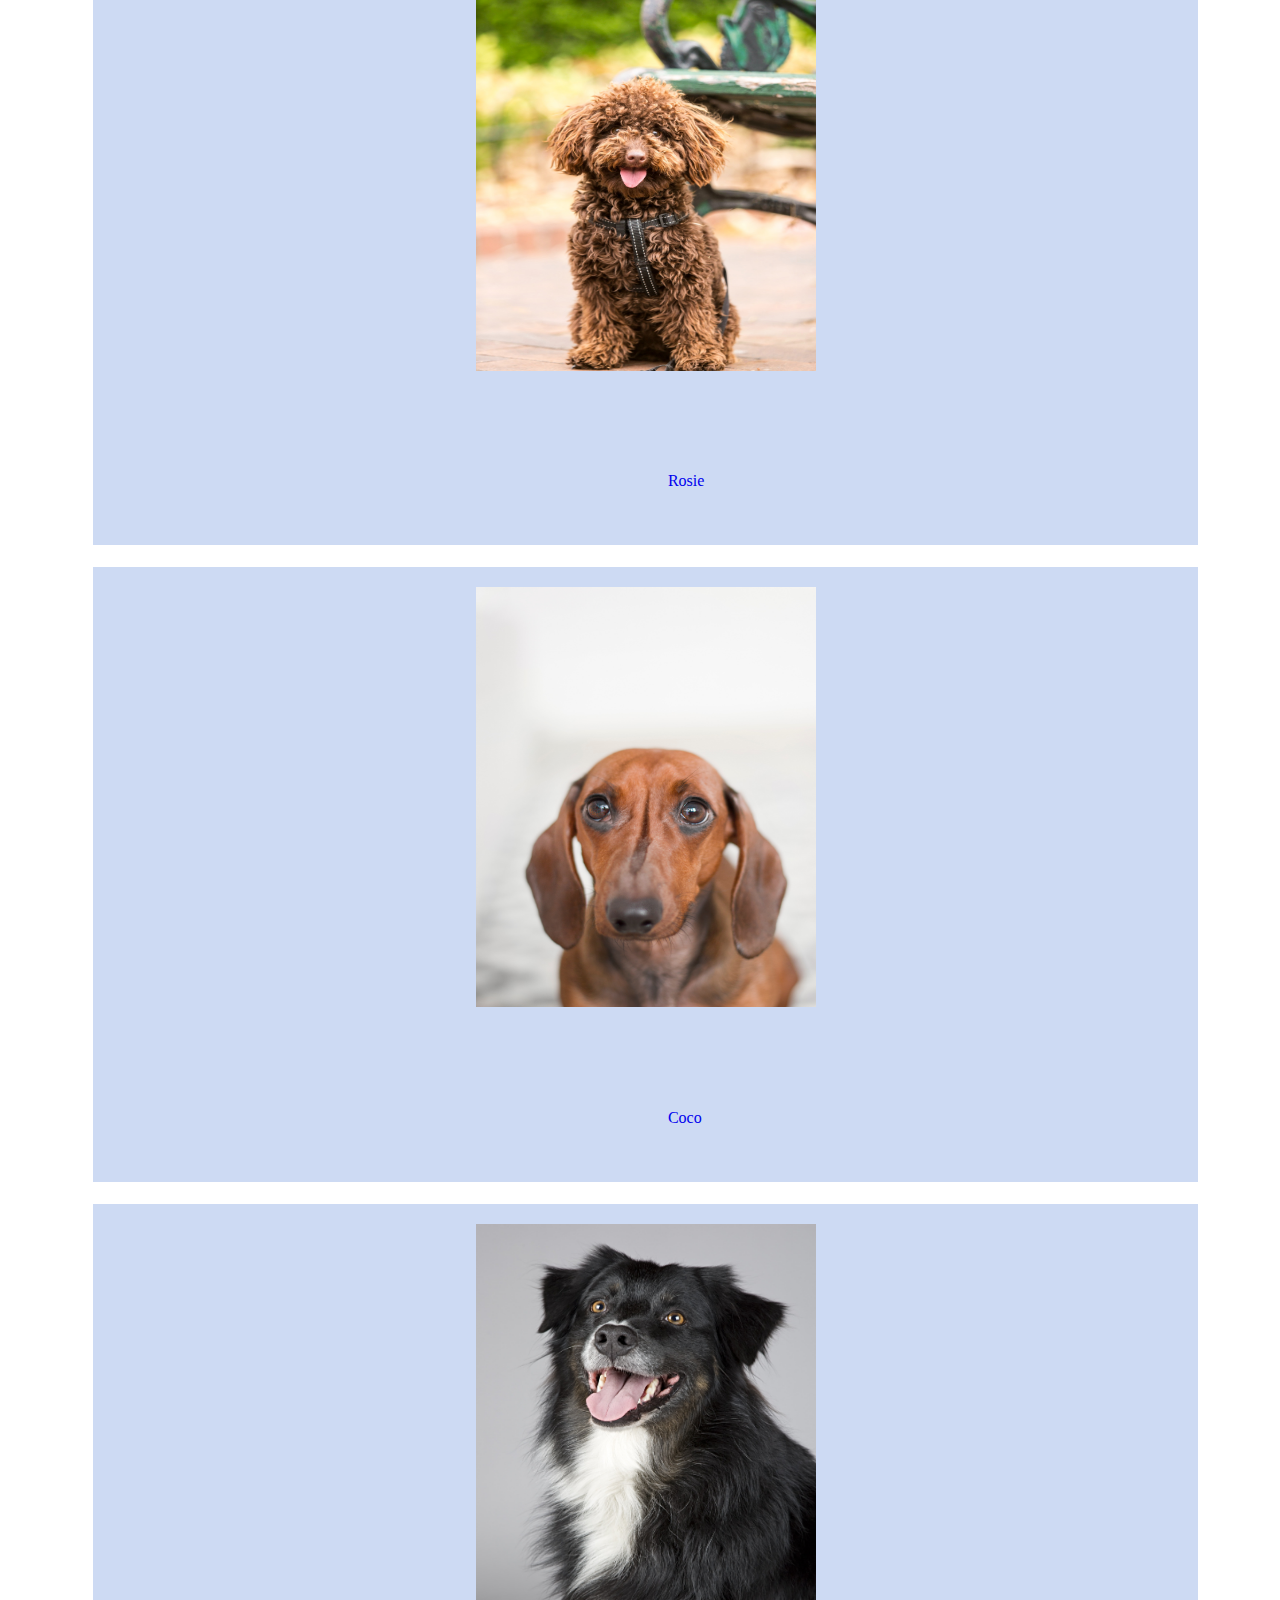
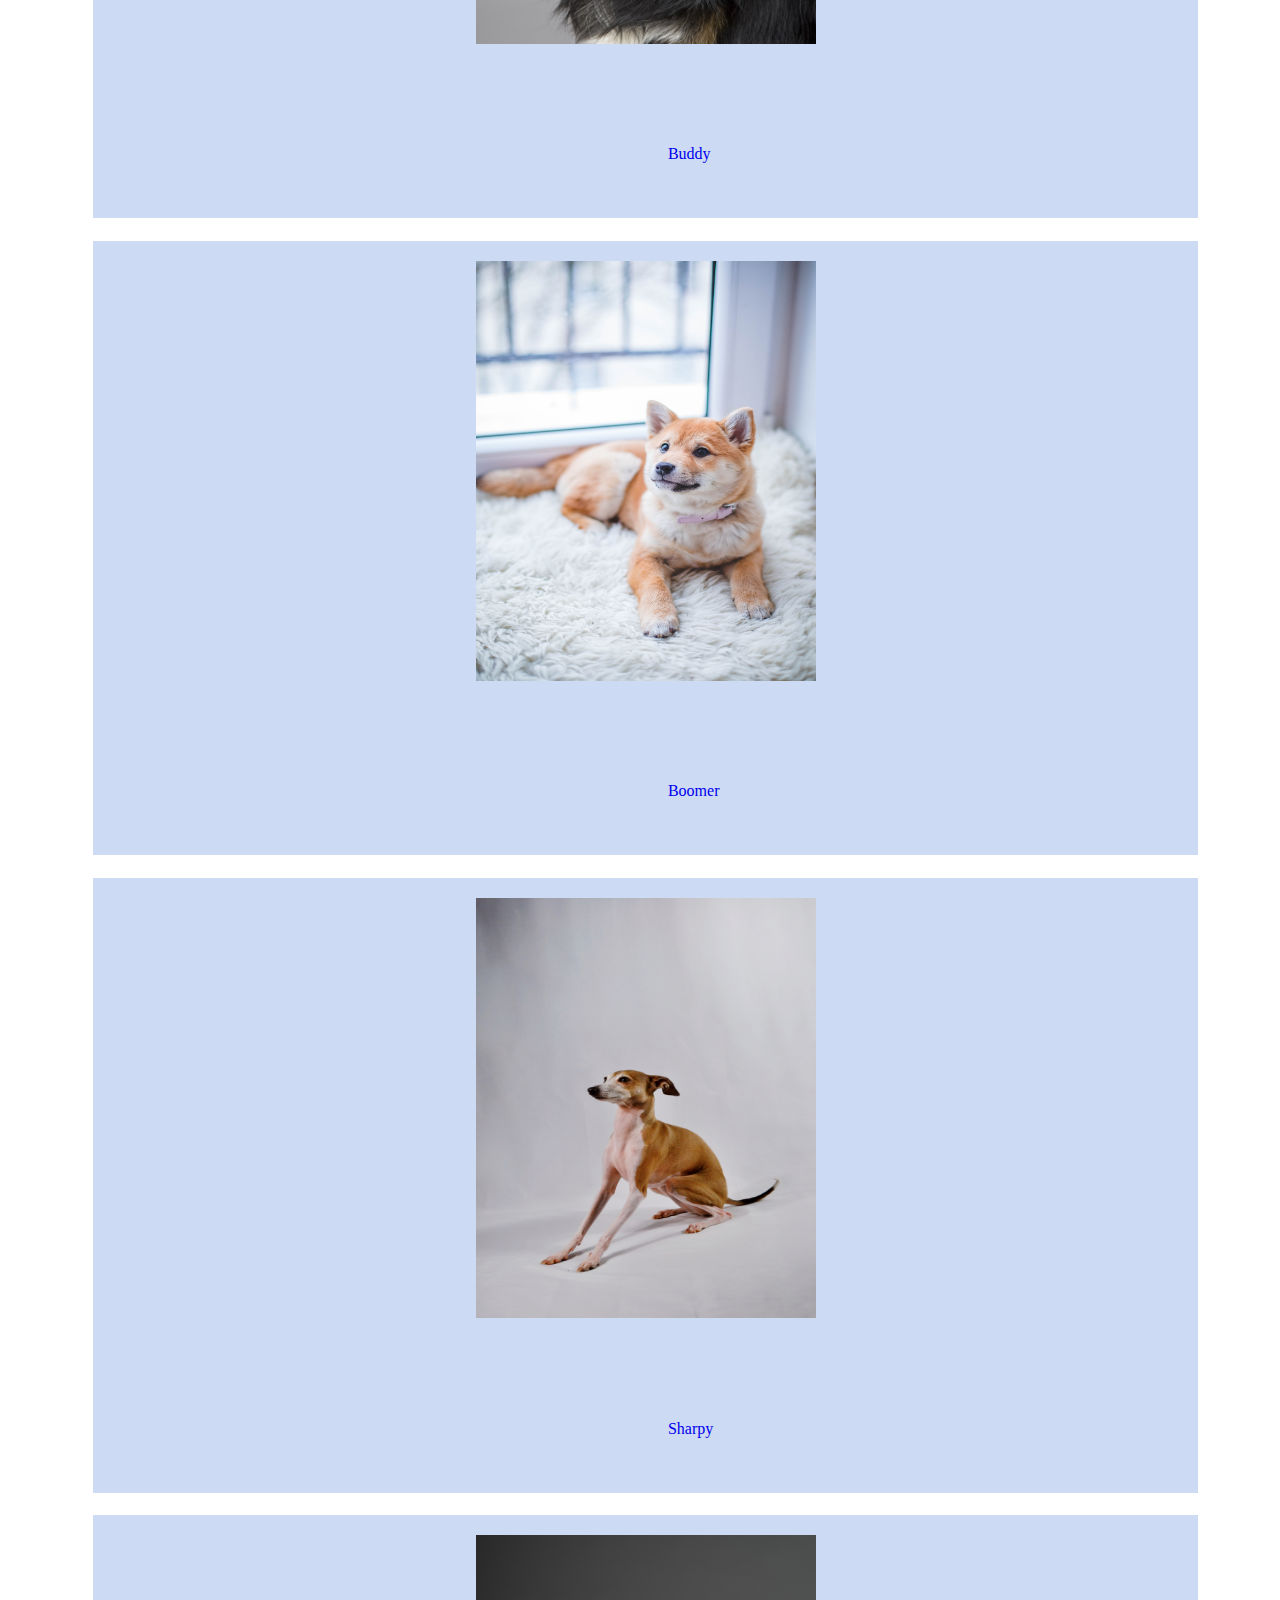
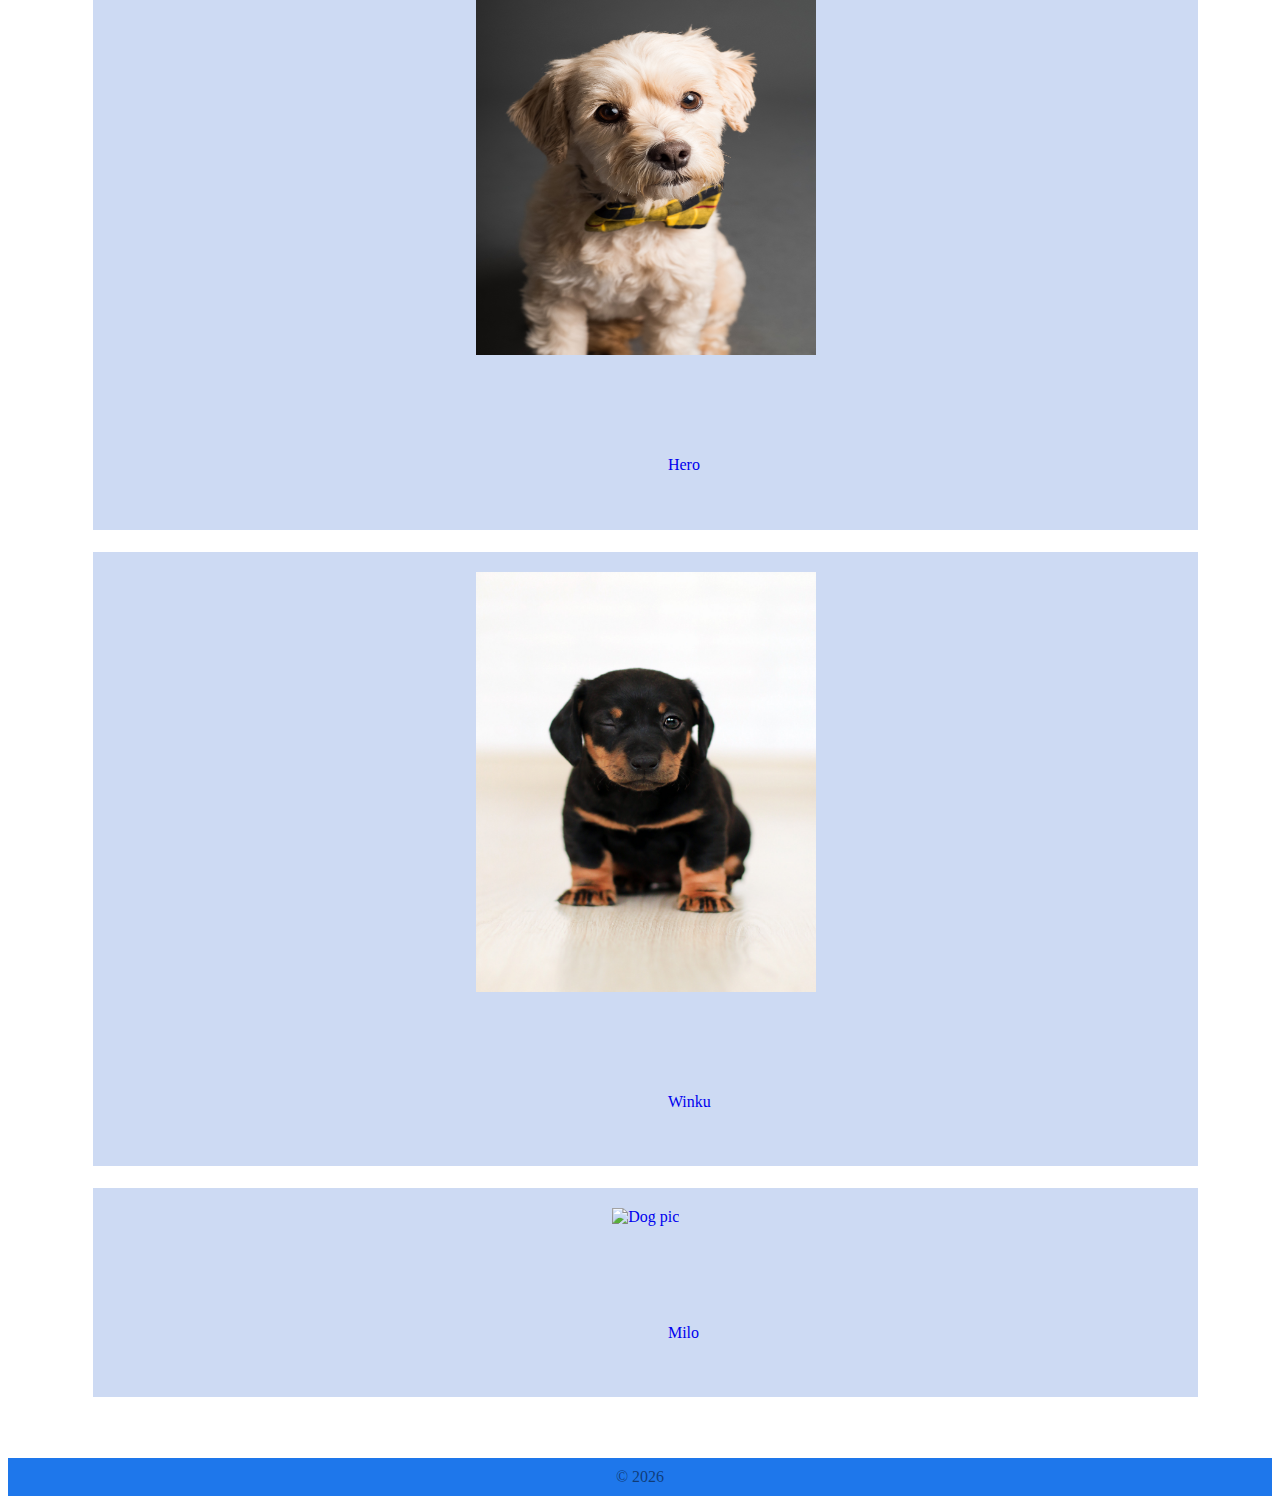
==== commit 4ffc6edc: "Update index.html copyright date" ====
--- a/index.html
+++ b/index.html
@@ -160,6 +160,11 @@
      </div>
     </body>
     <footer>
-            &copy; 2022 BestPal
+            &copy; <span id="changingYear"> &nbsp;&nbsp;2022 BestPal
     </footer>
-    </html>+    </html>
+     <script>
+        const cDate = new Date();
+        let y = cDate.getFullYear();
+        document.getElementById("changingYear").innerHTML = y;
+        </script>
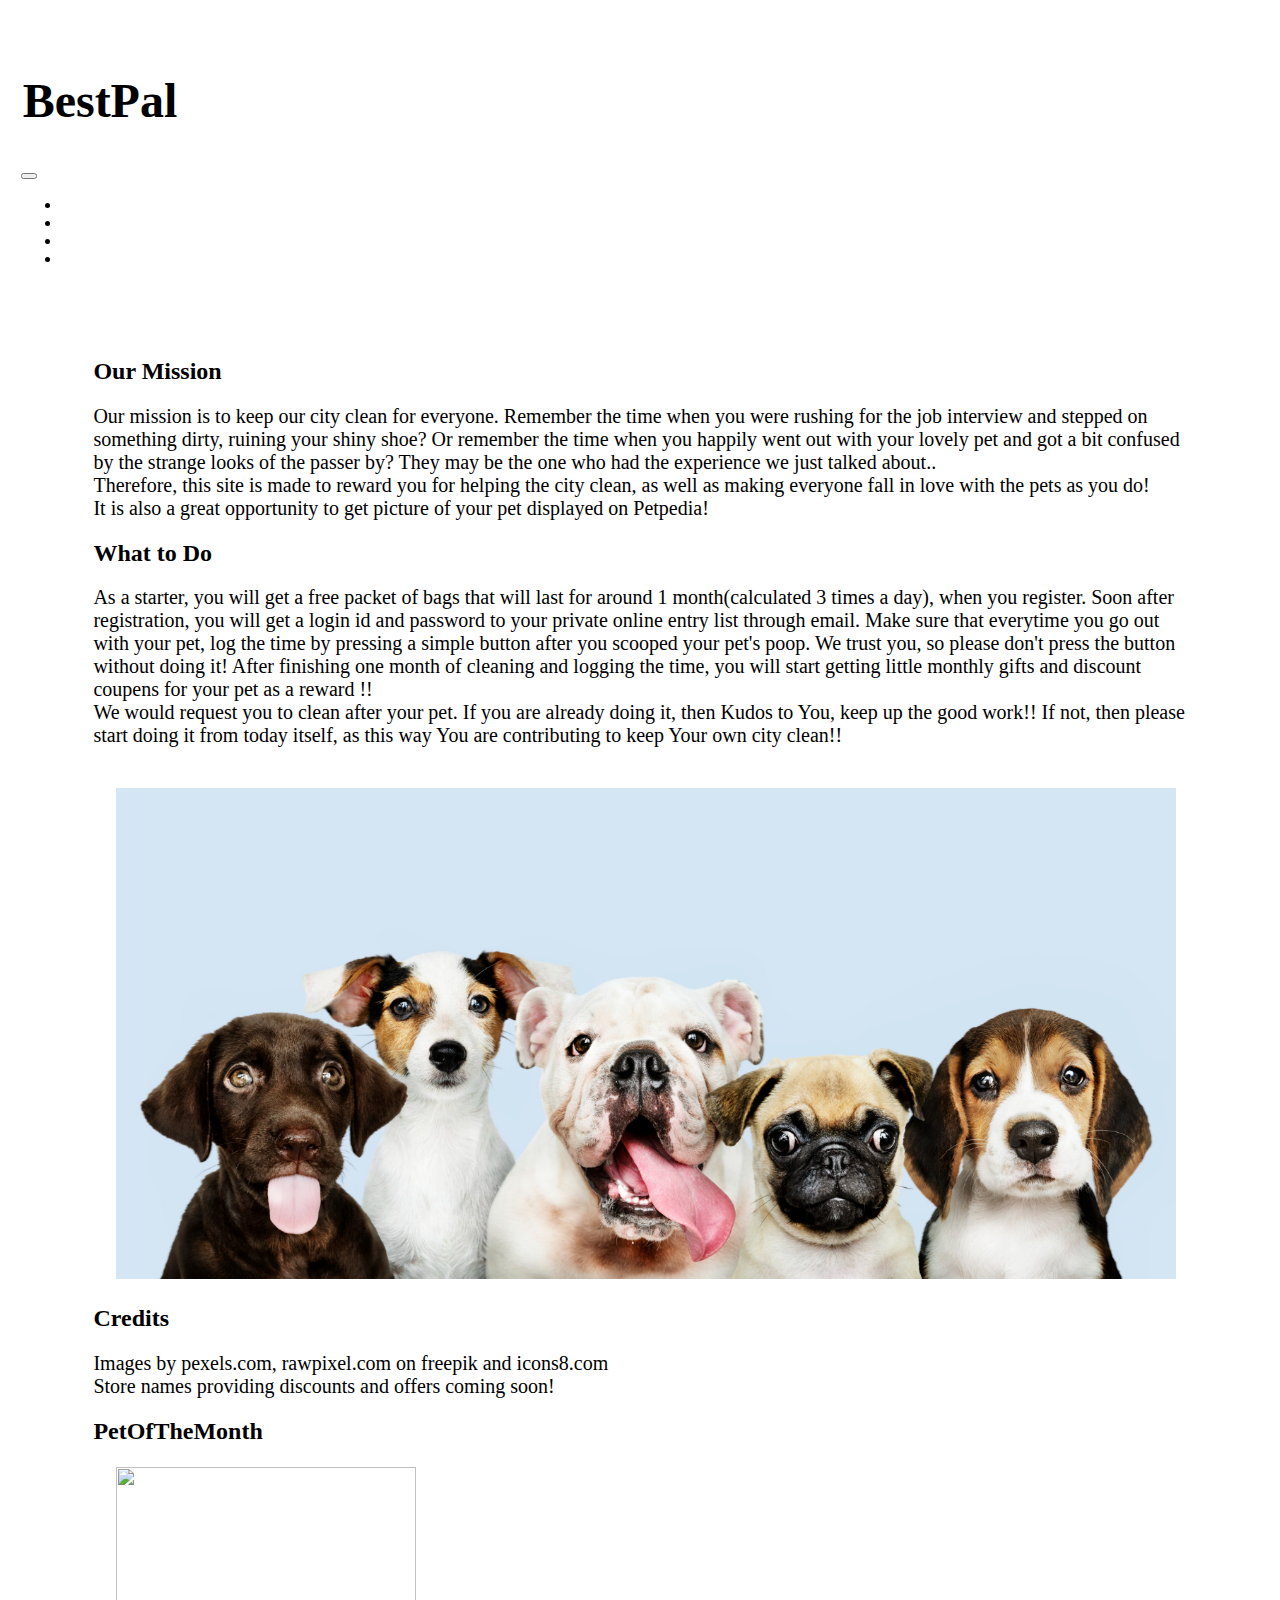
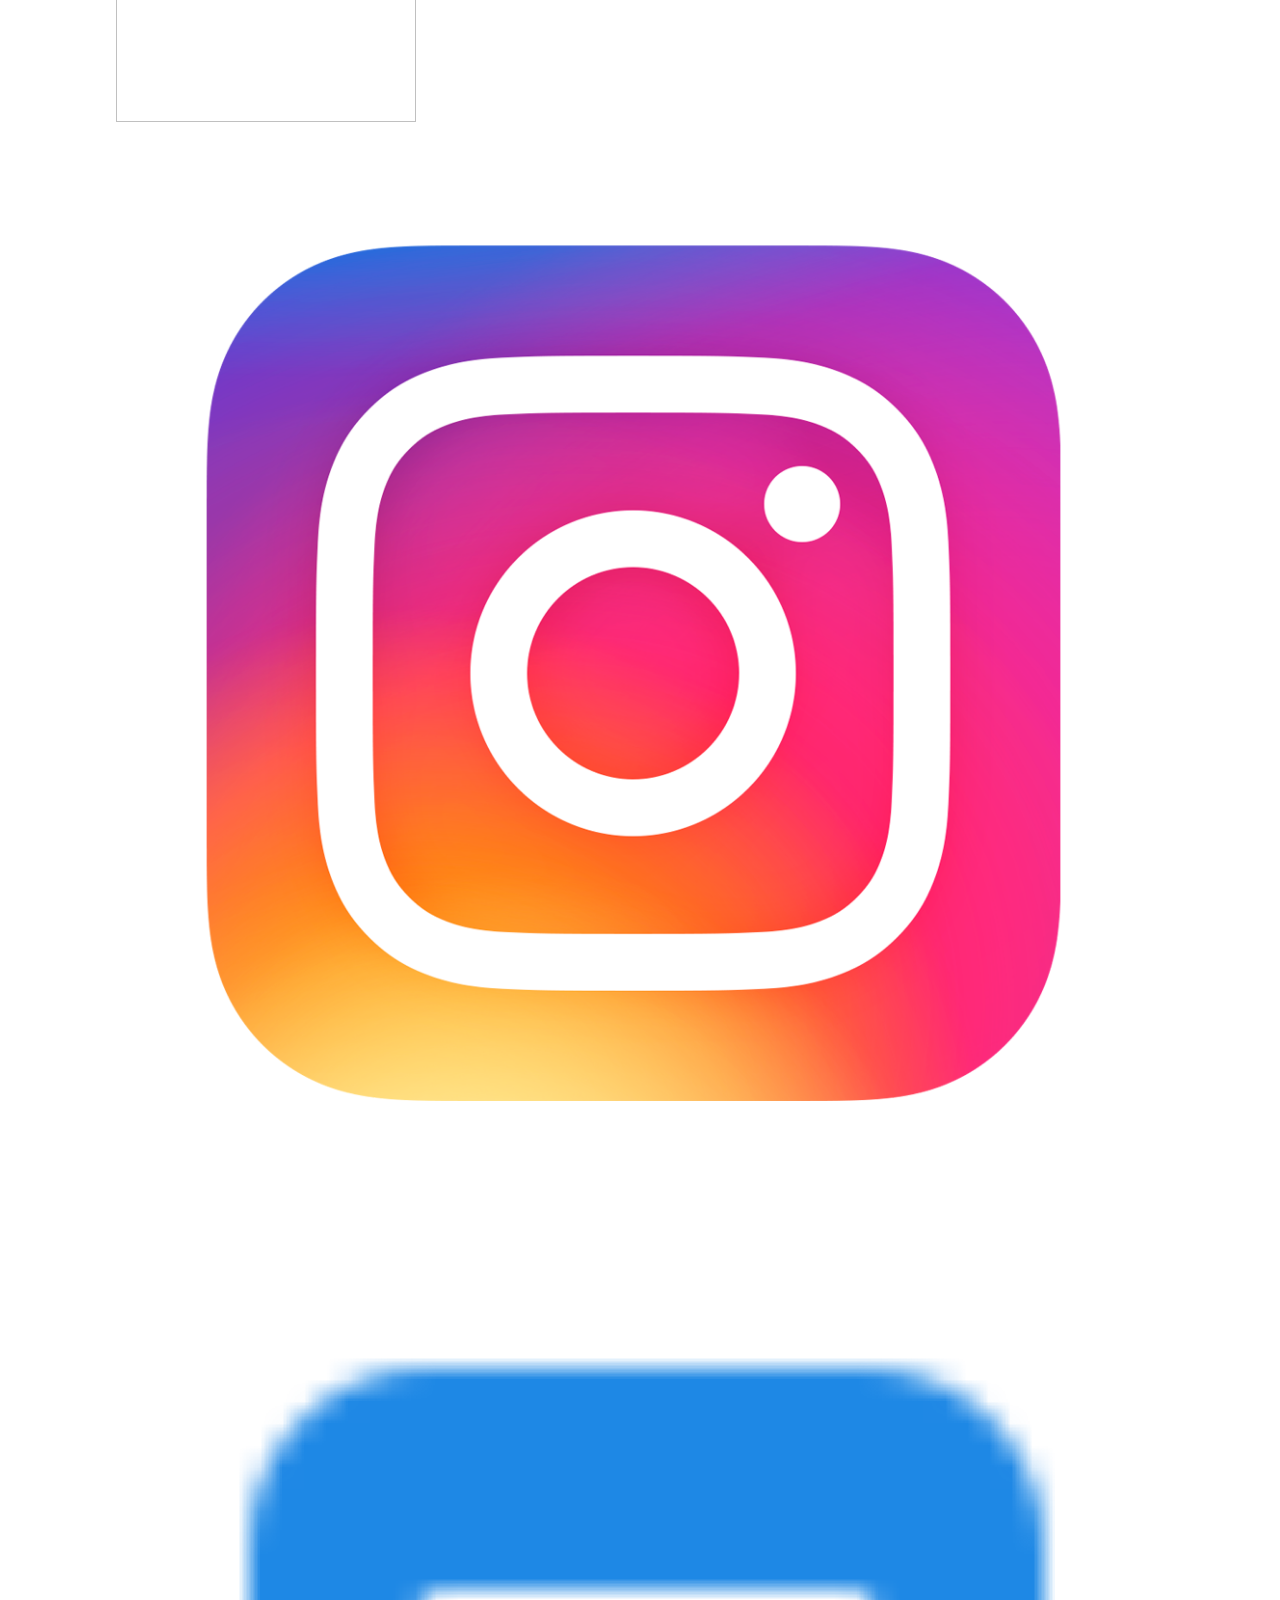
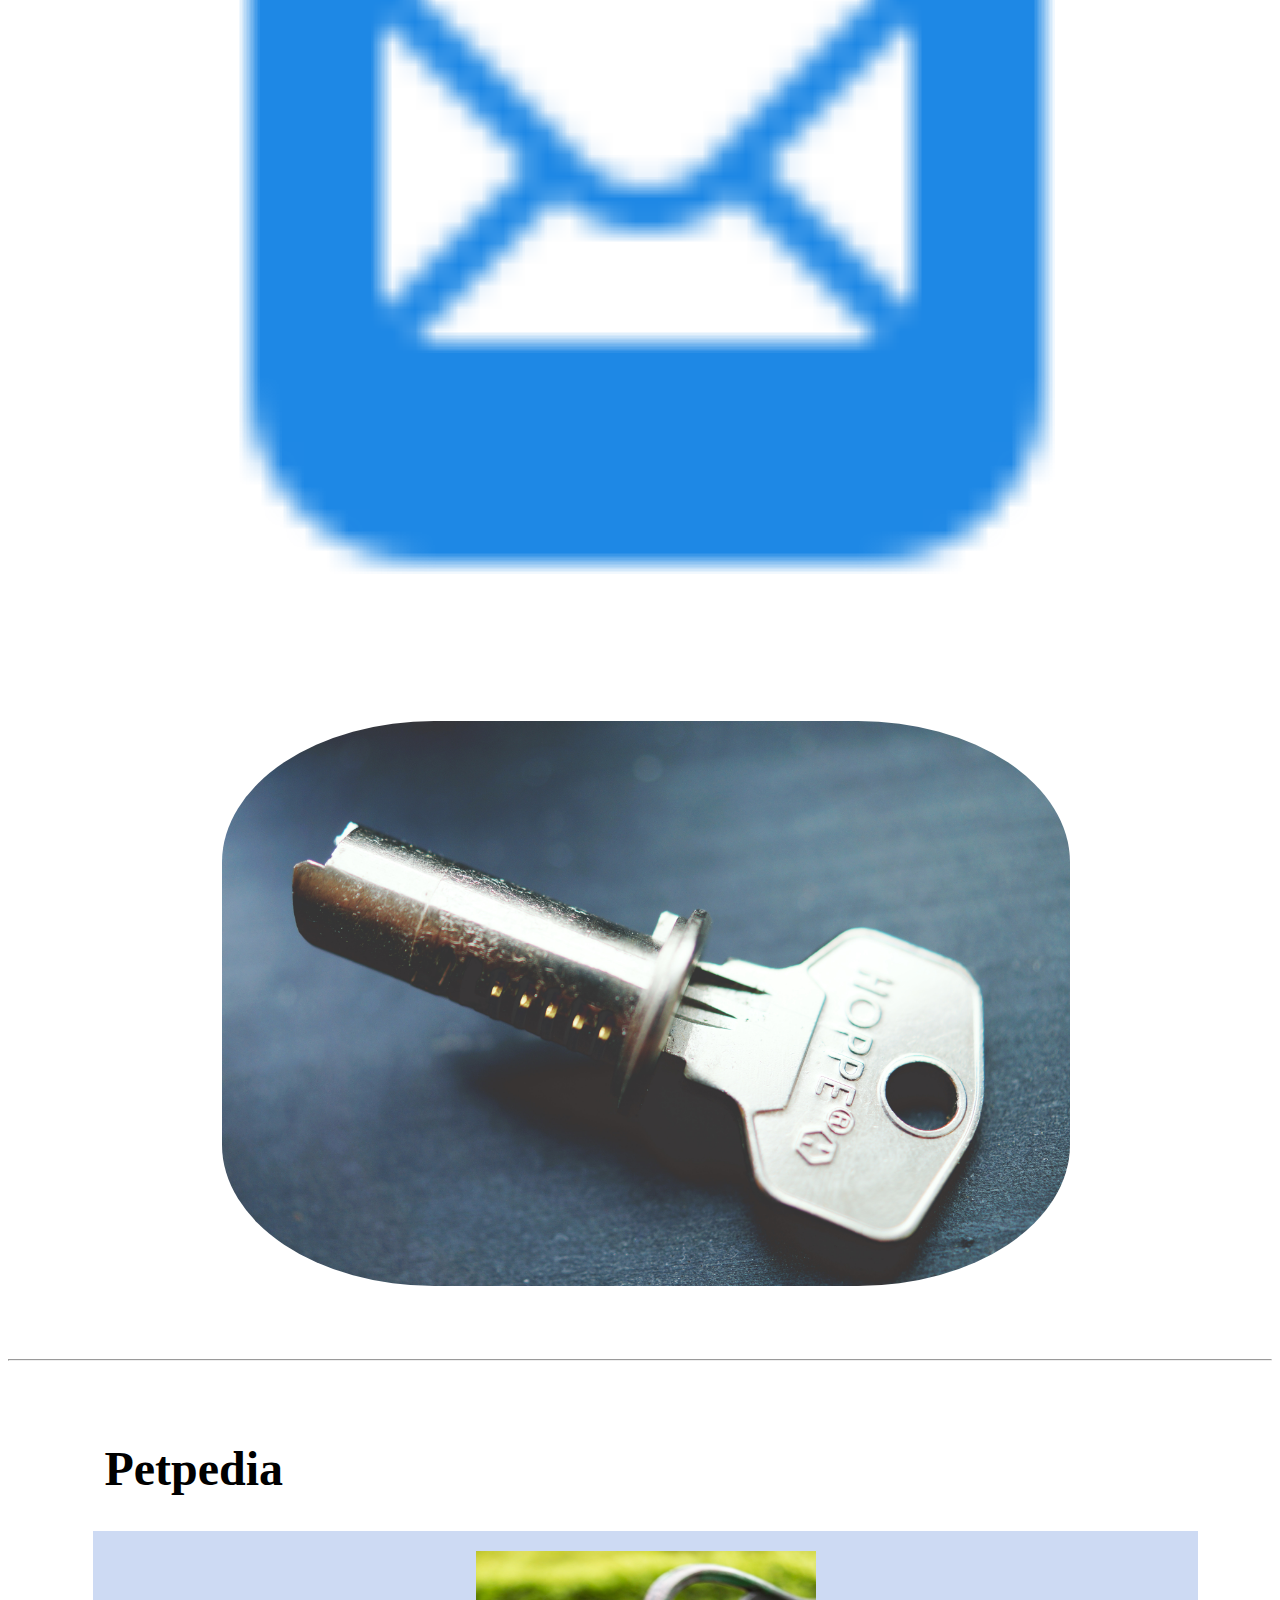
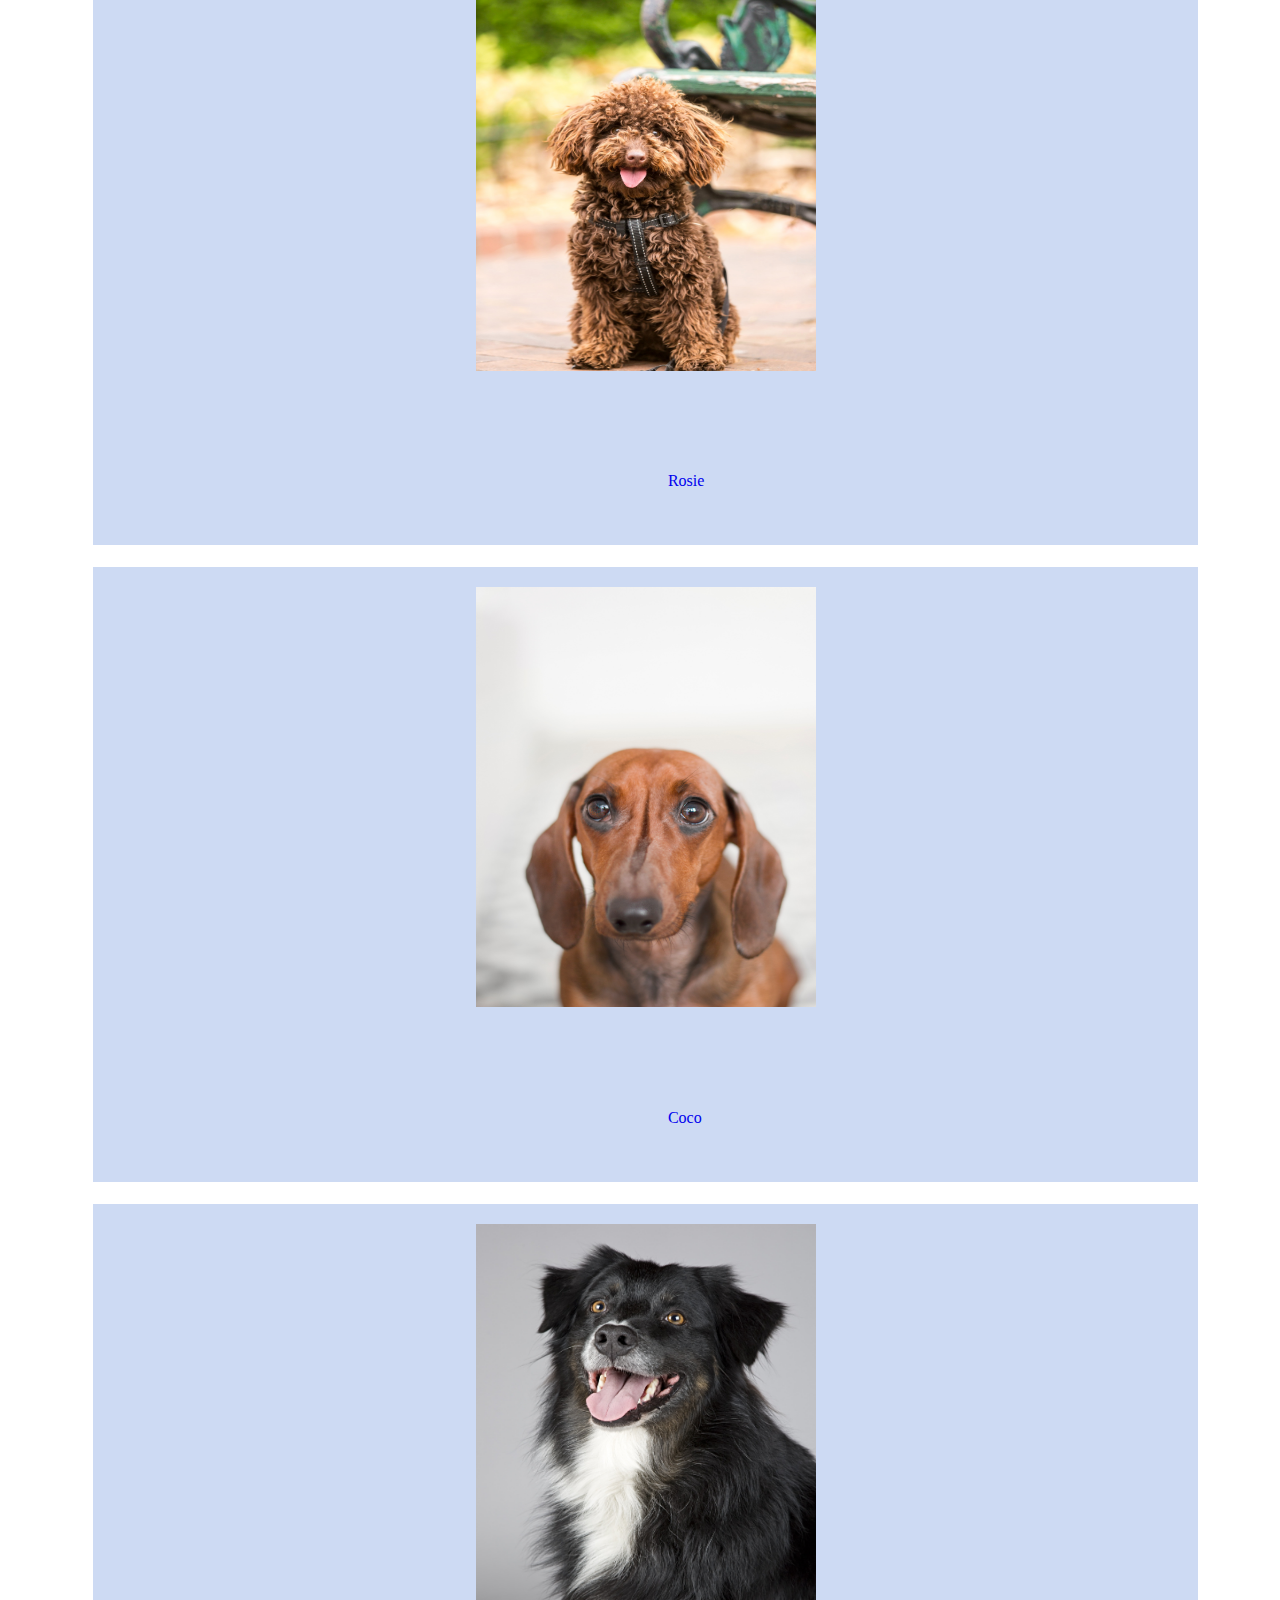
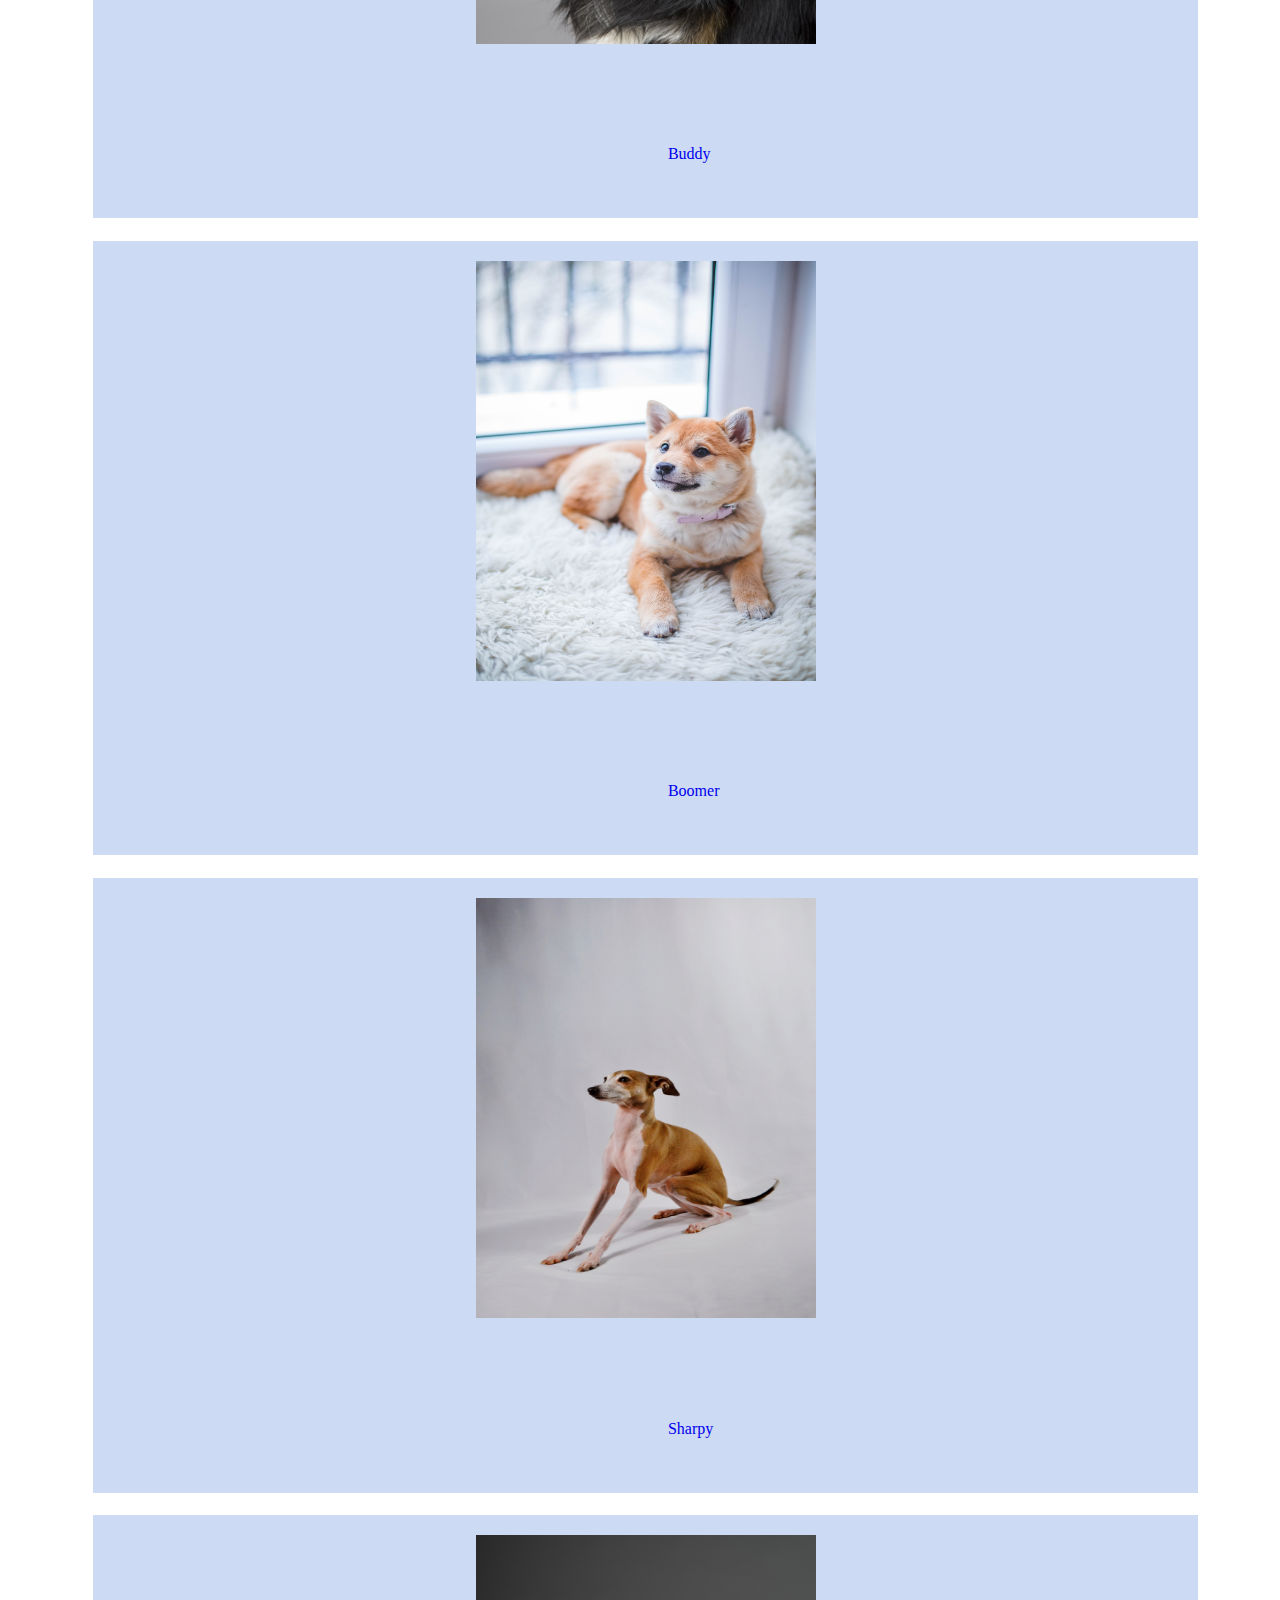
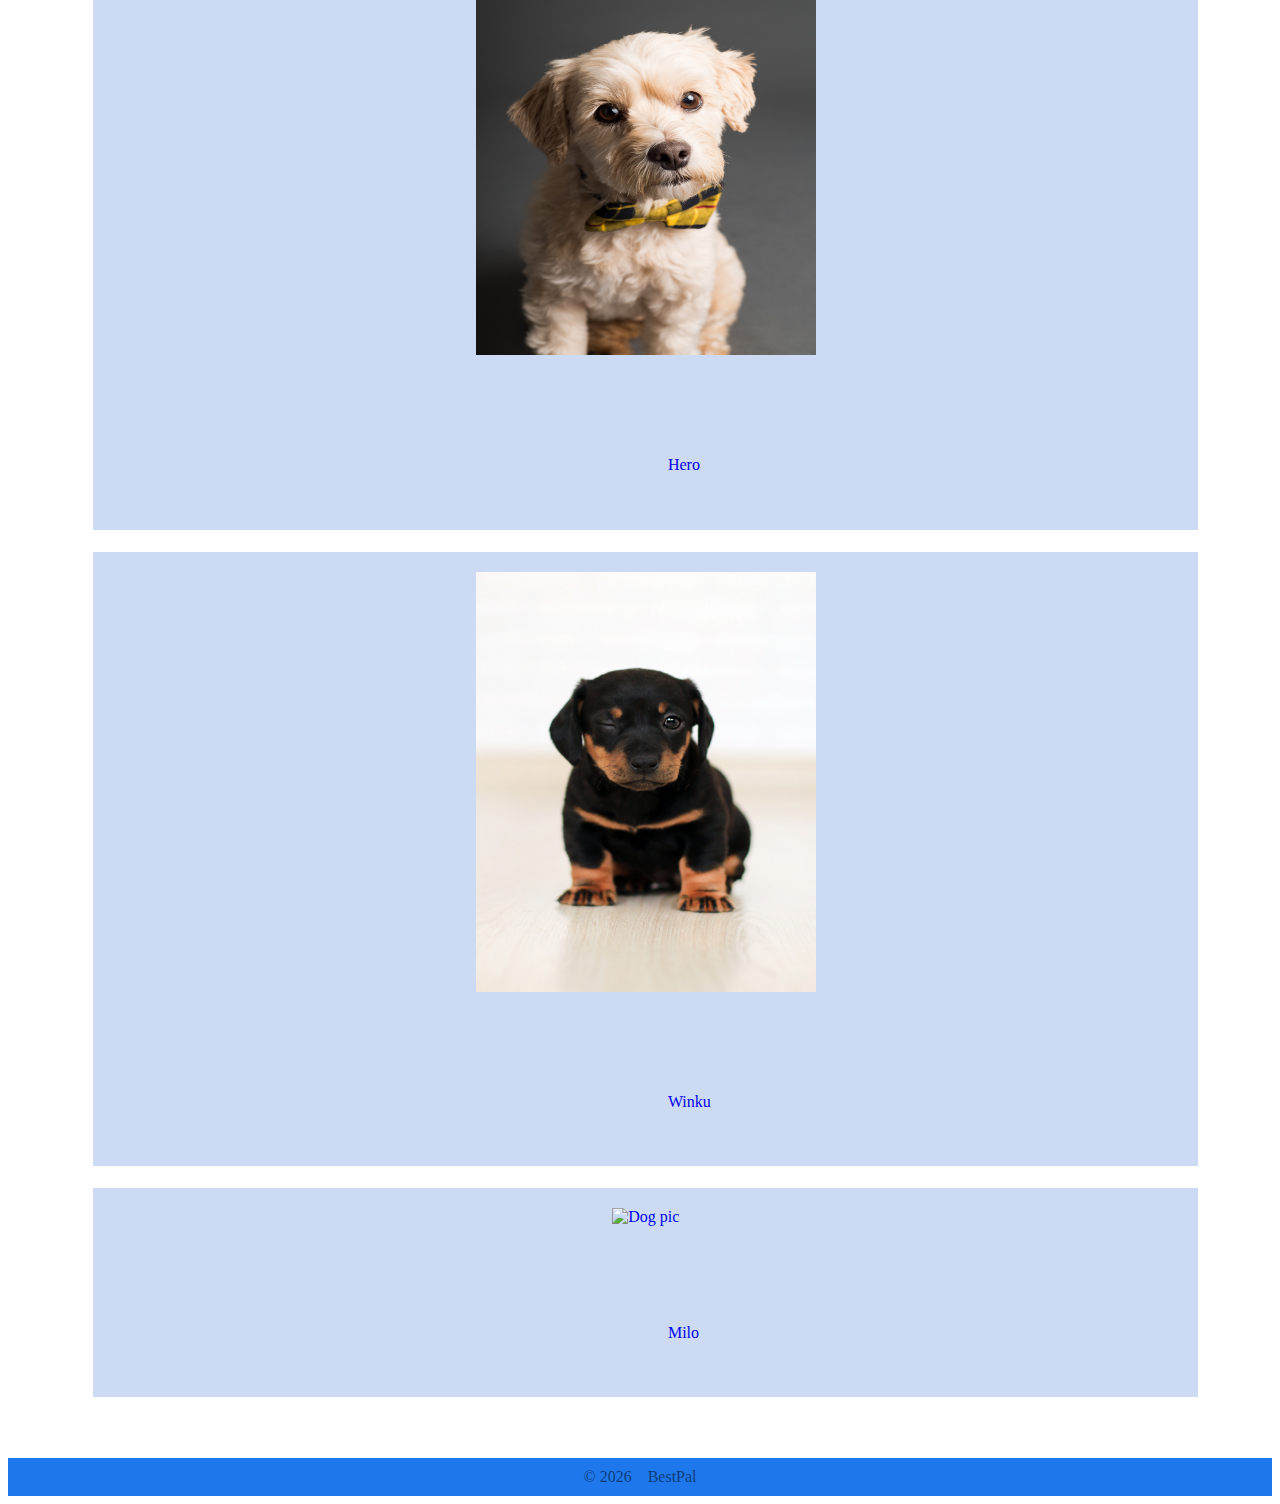
==== commit b82a64aa: "Update index.html" ====
--- a/index.html
+++ b/index.html
@@ -160,7 +160,7 @@
      </div>
     </body>
     <footer>
-            &copy; <span id="changingYear"> &nbsp;&nbsp;2022 BestPal
+            &copy; <span id="changingYear"></span> &nbsp;&nbsp; BestPal
     </footer>
     </html>
      <script>
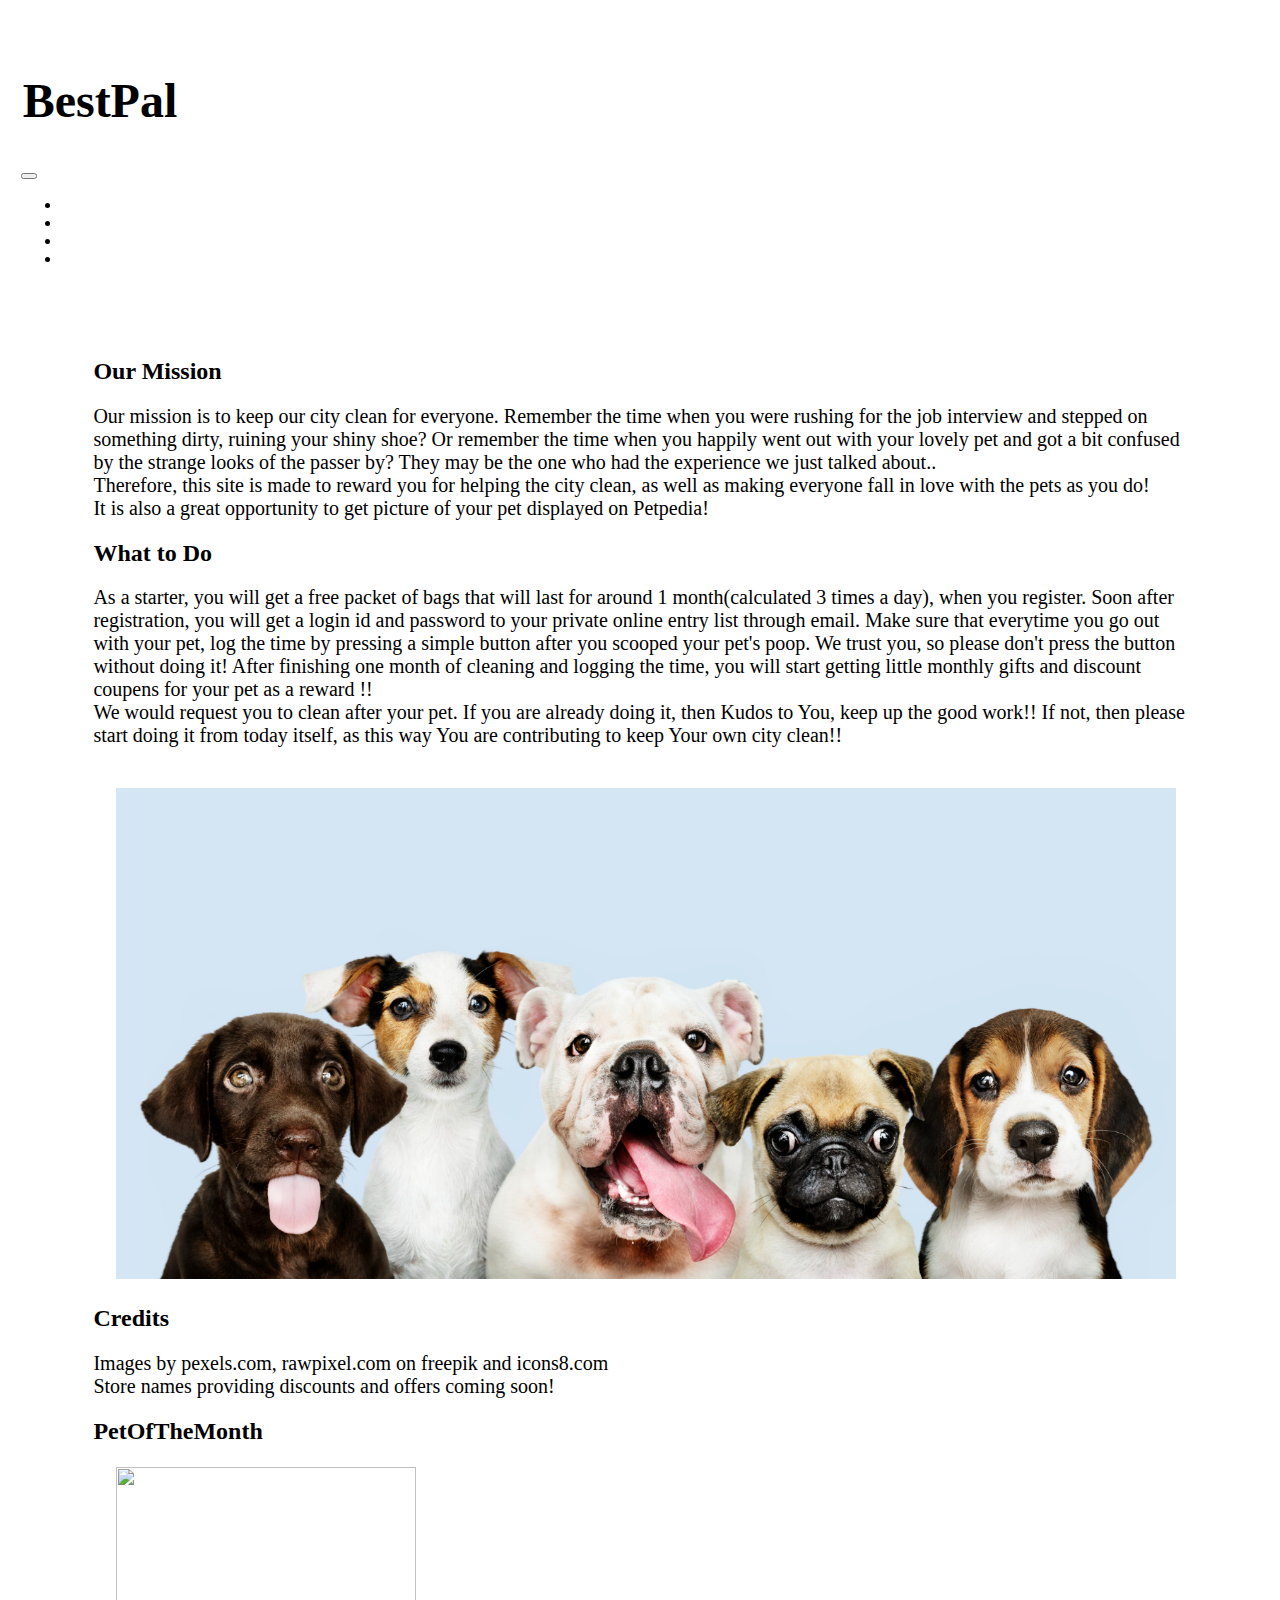
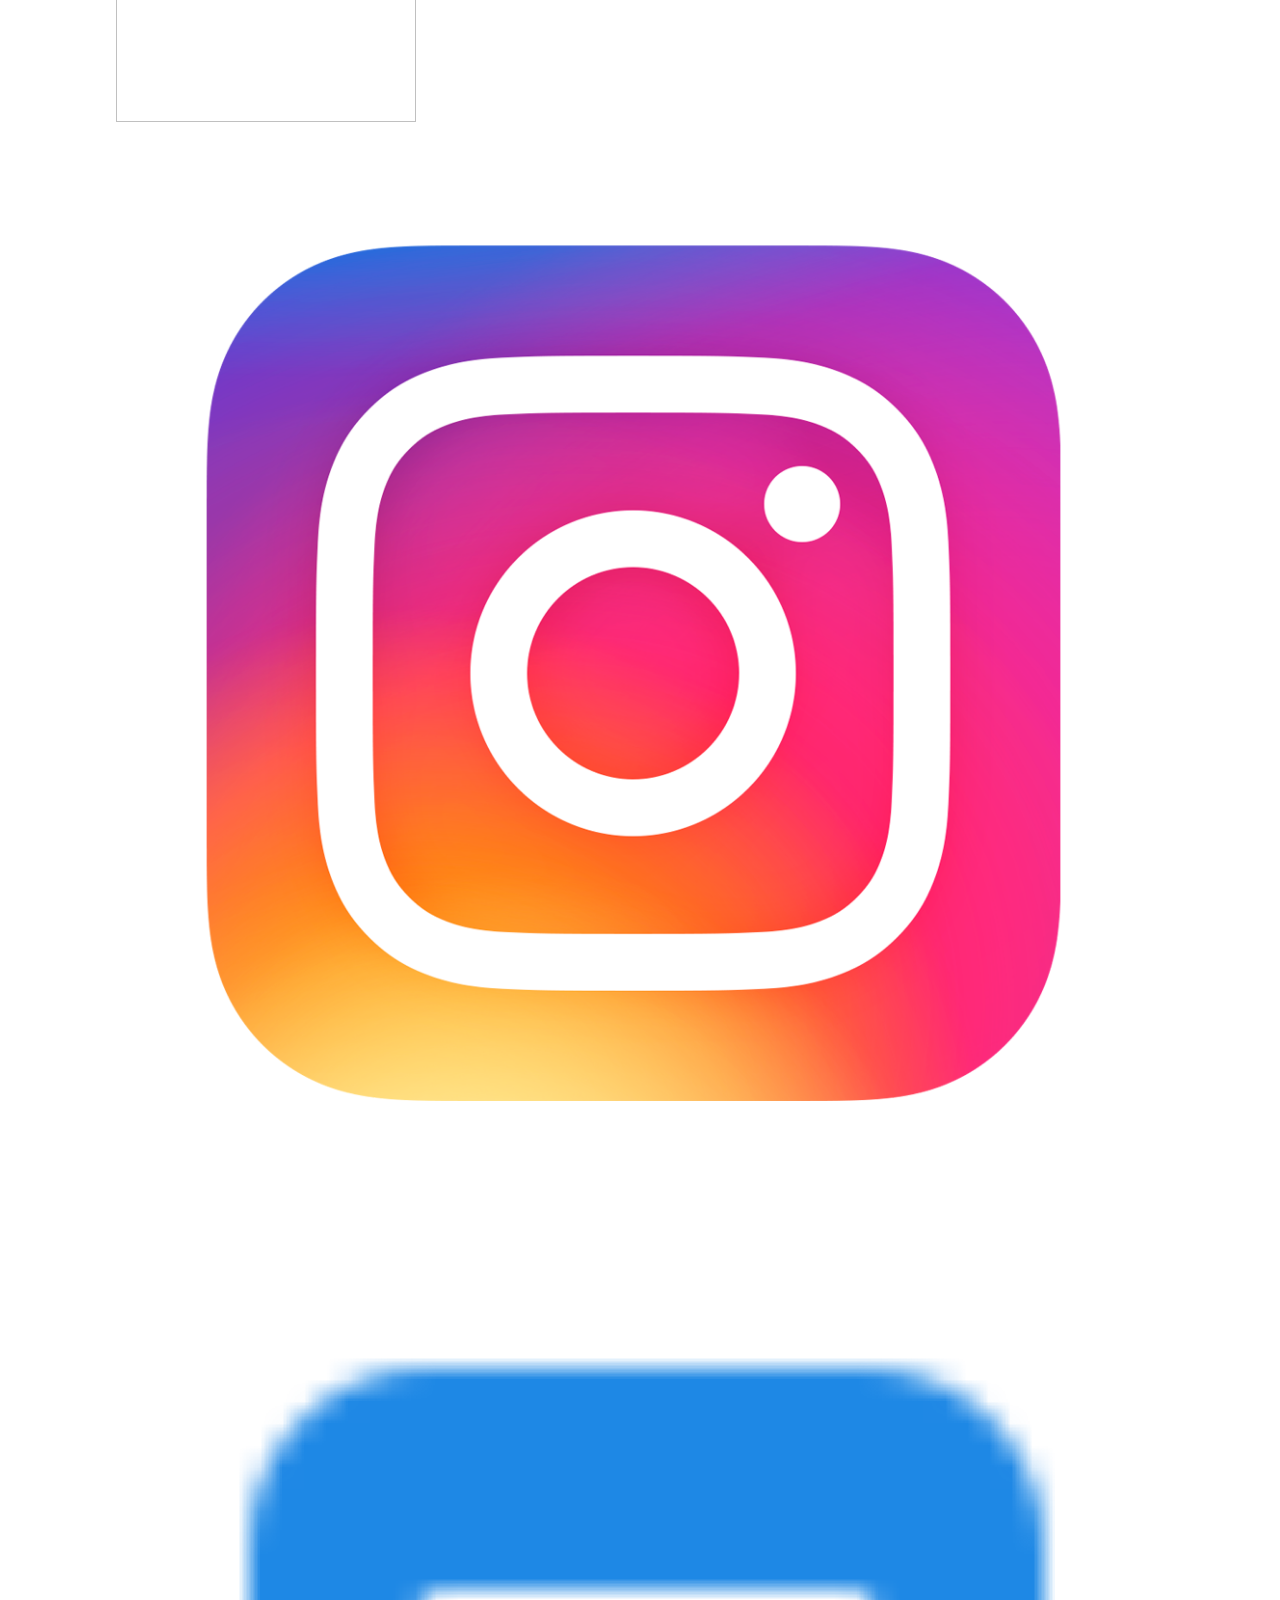
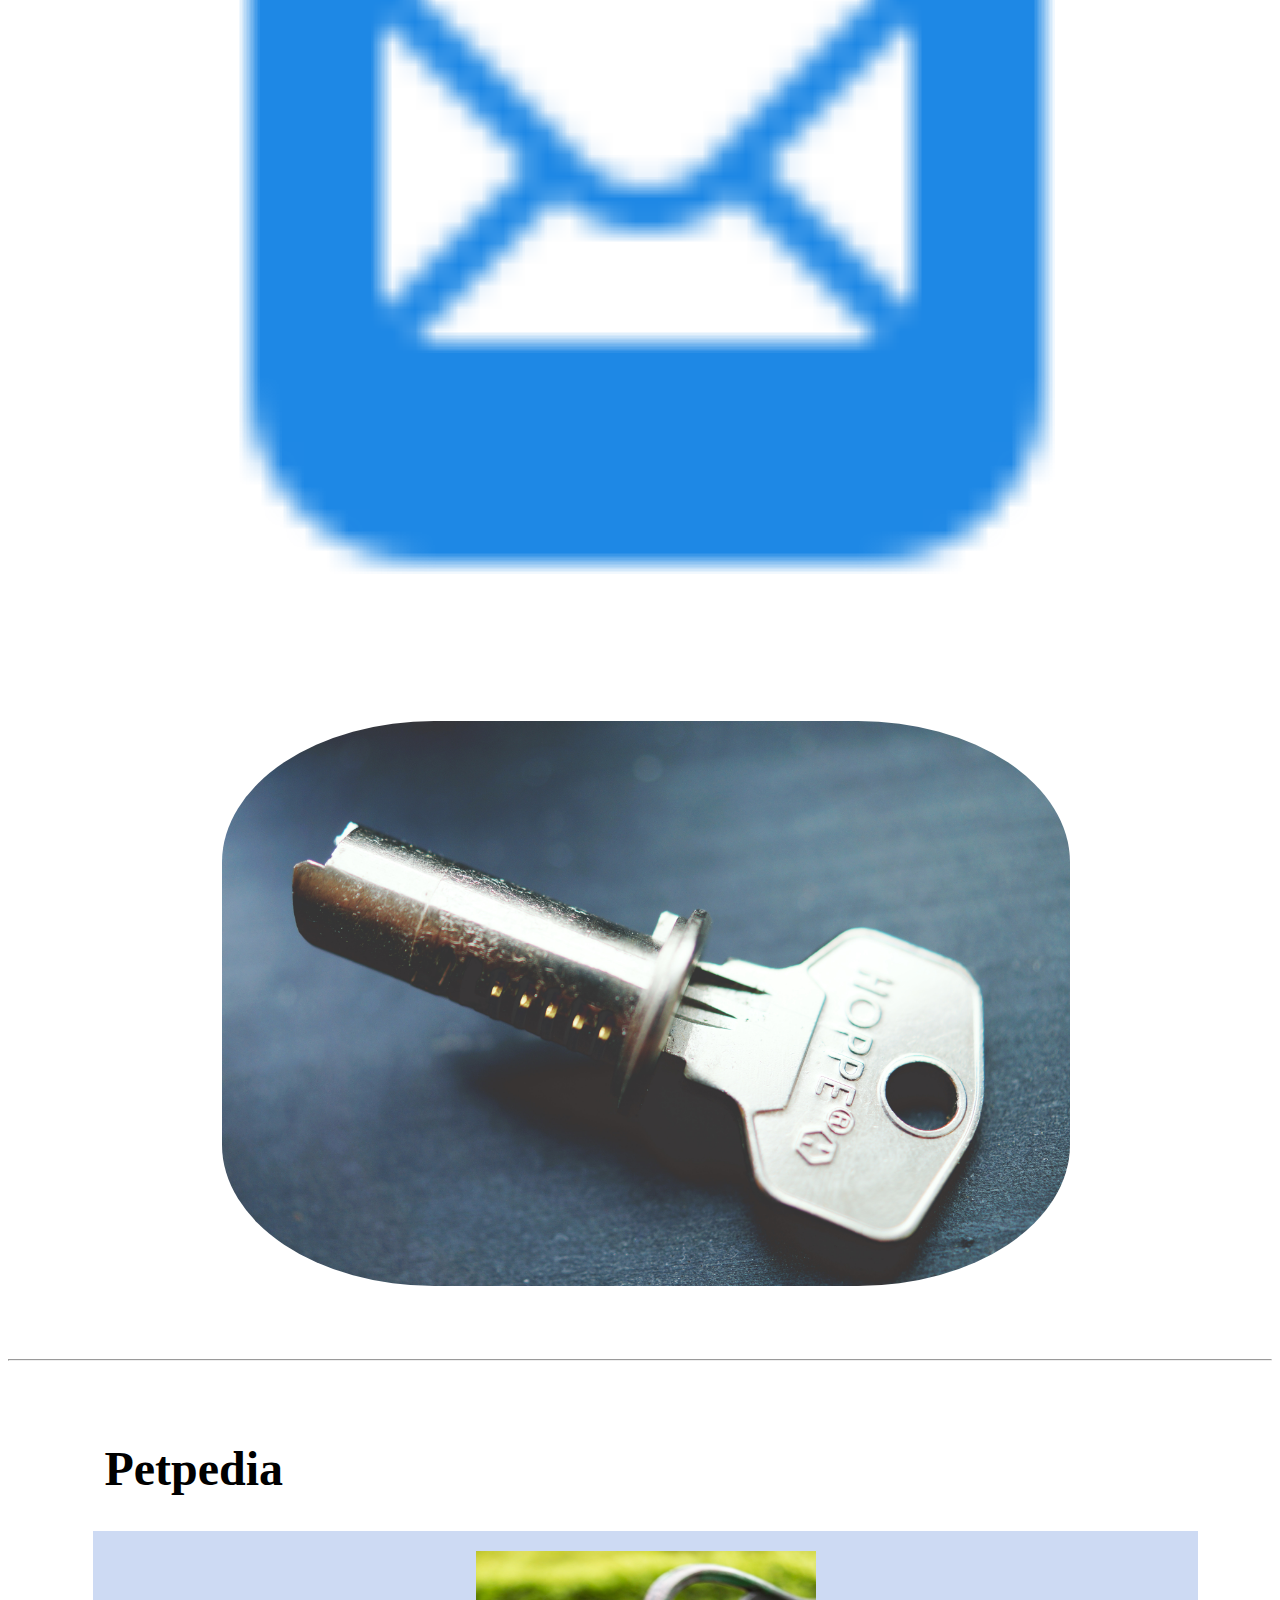
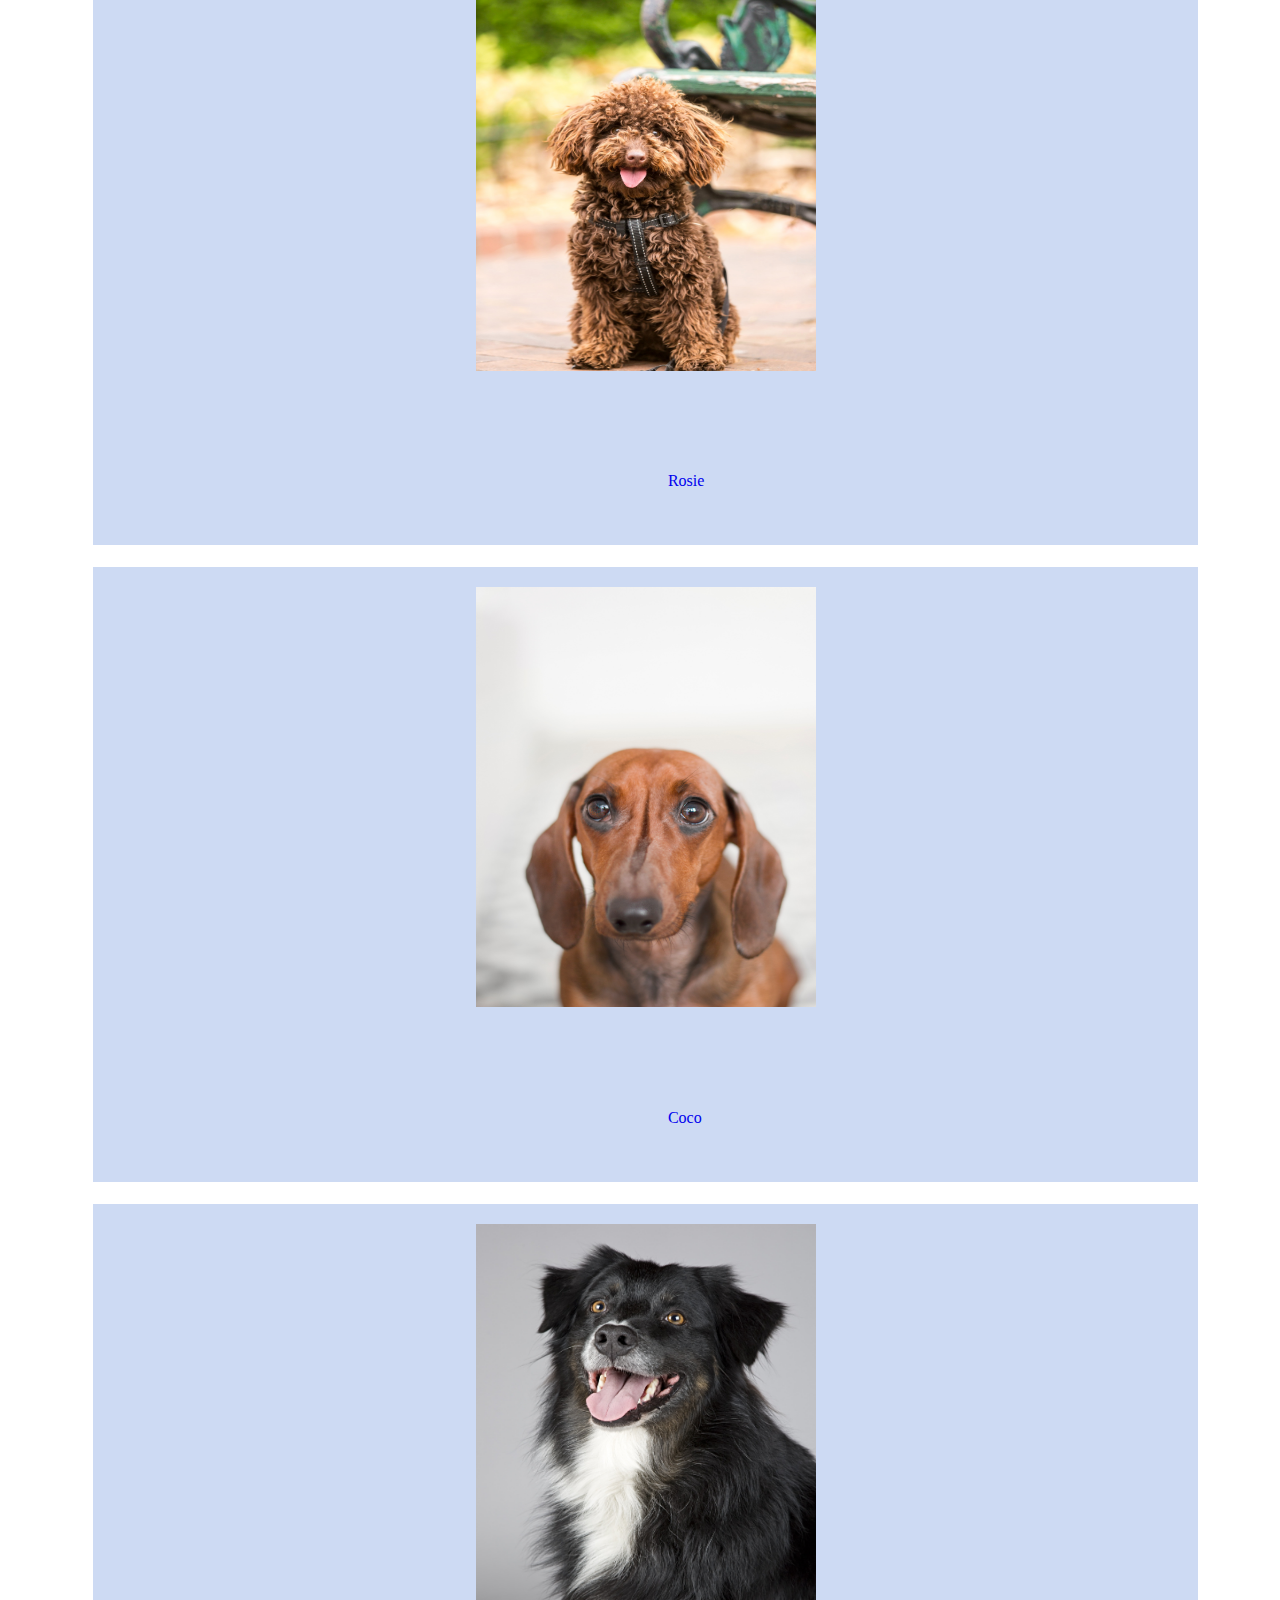
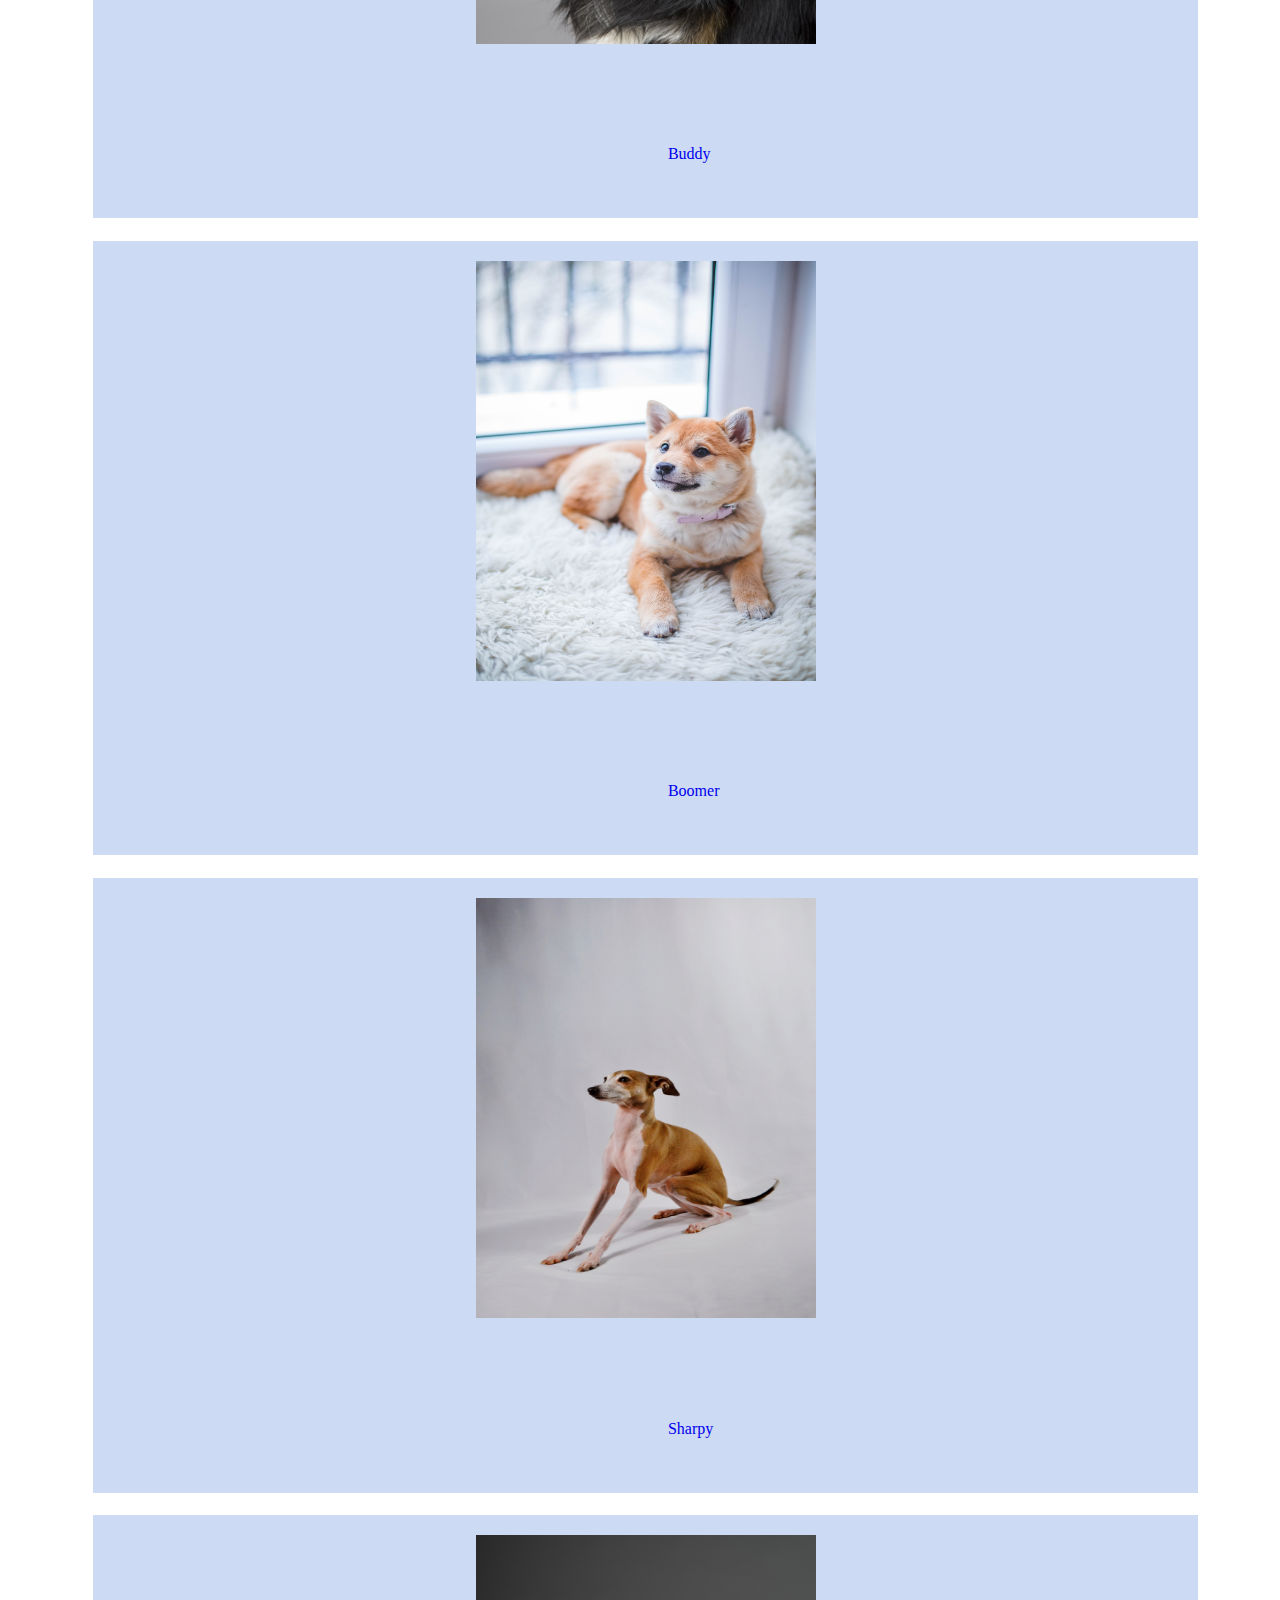
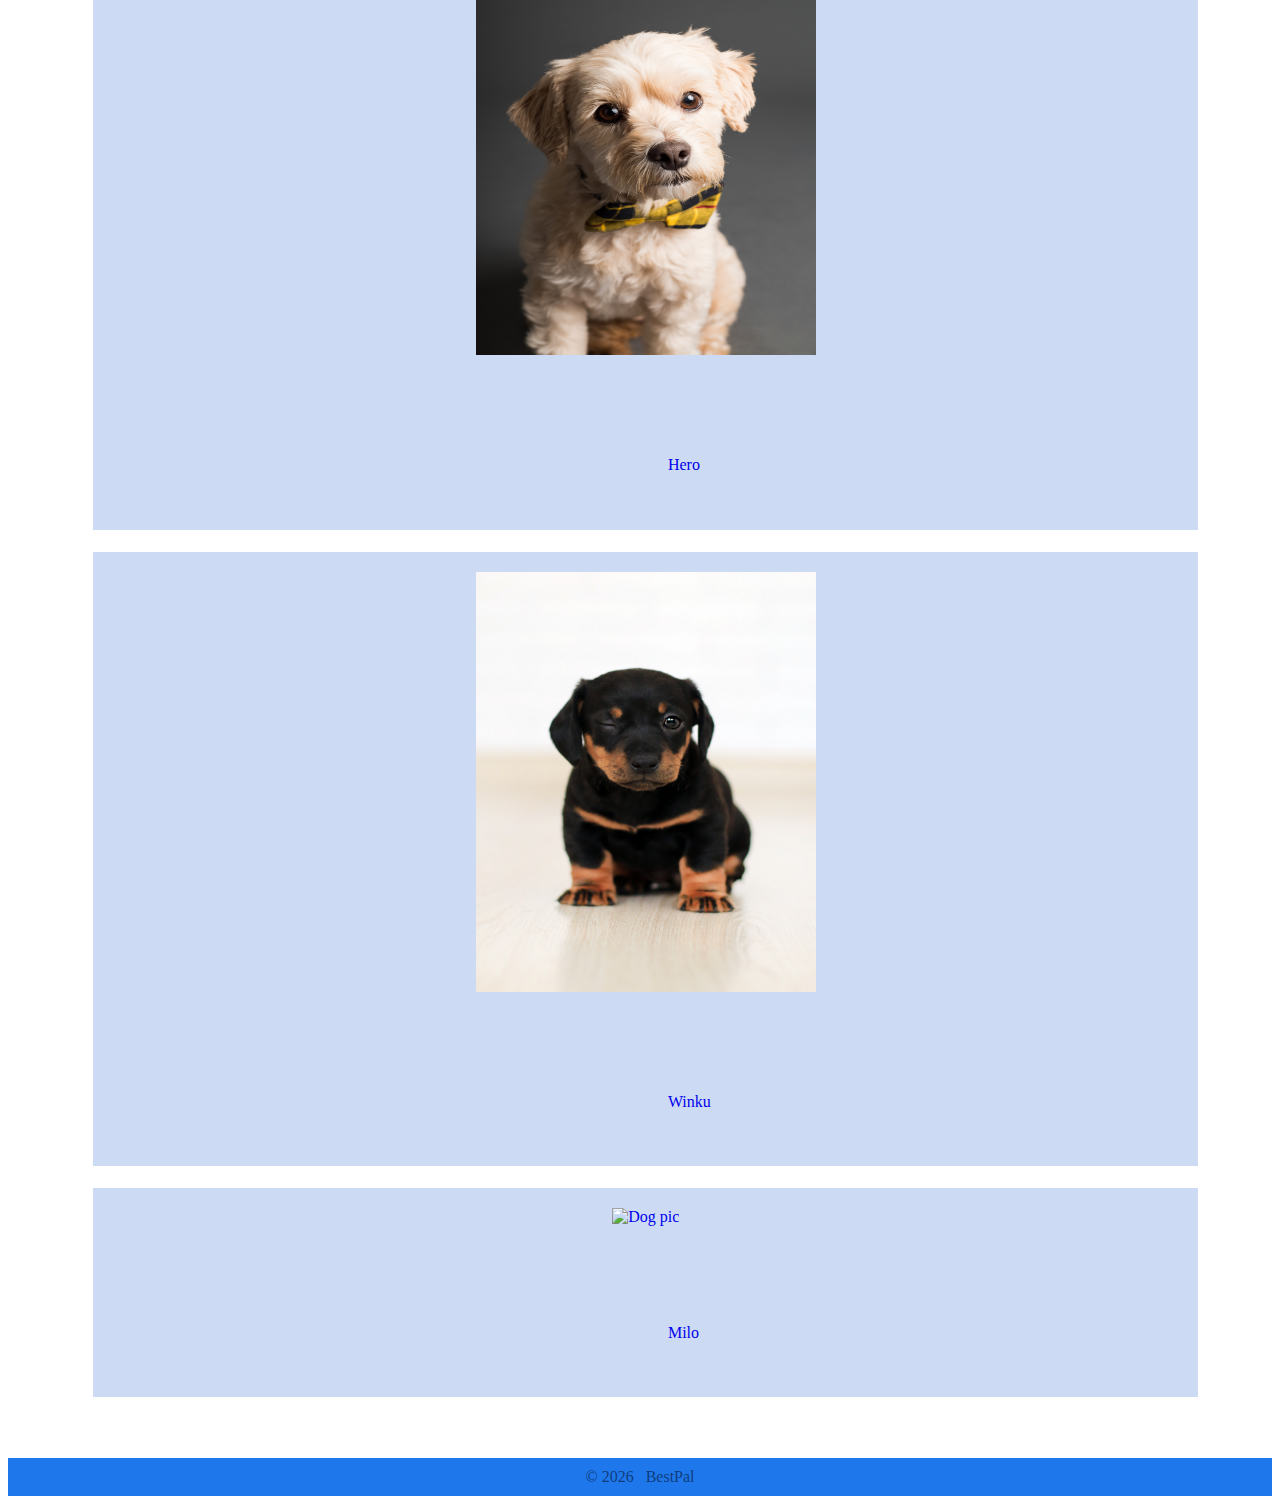
==== commit 1ab3e30d: "Update index.html" ====
--- a/index.html
+++ b/index.html
@@ -160,7 +160,7 @@
      </div>
     </body>
     <footer>
-            &copy; <span id="changingYear"></span> &nbsp;&nbsp; BestPal
+            &copy; <span id="changingYear"></span> &nbsp; BestPal
     </footer>
     </html>
      <script>
